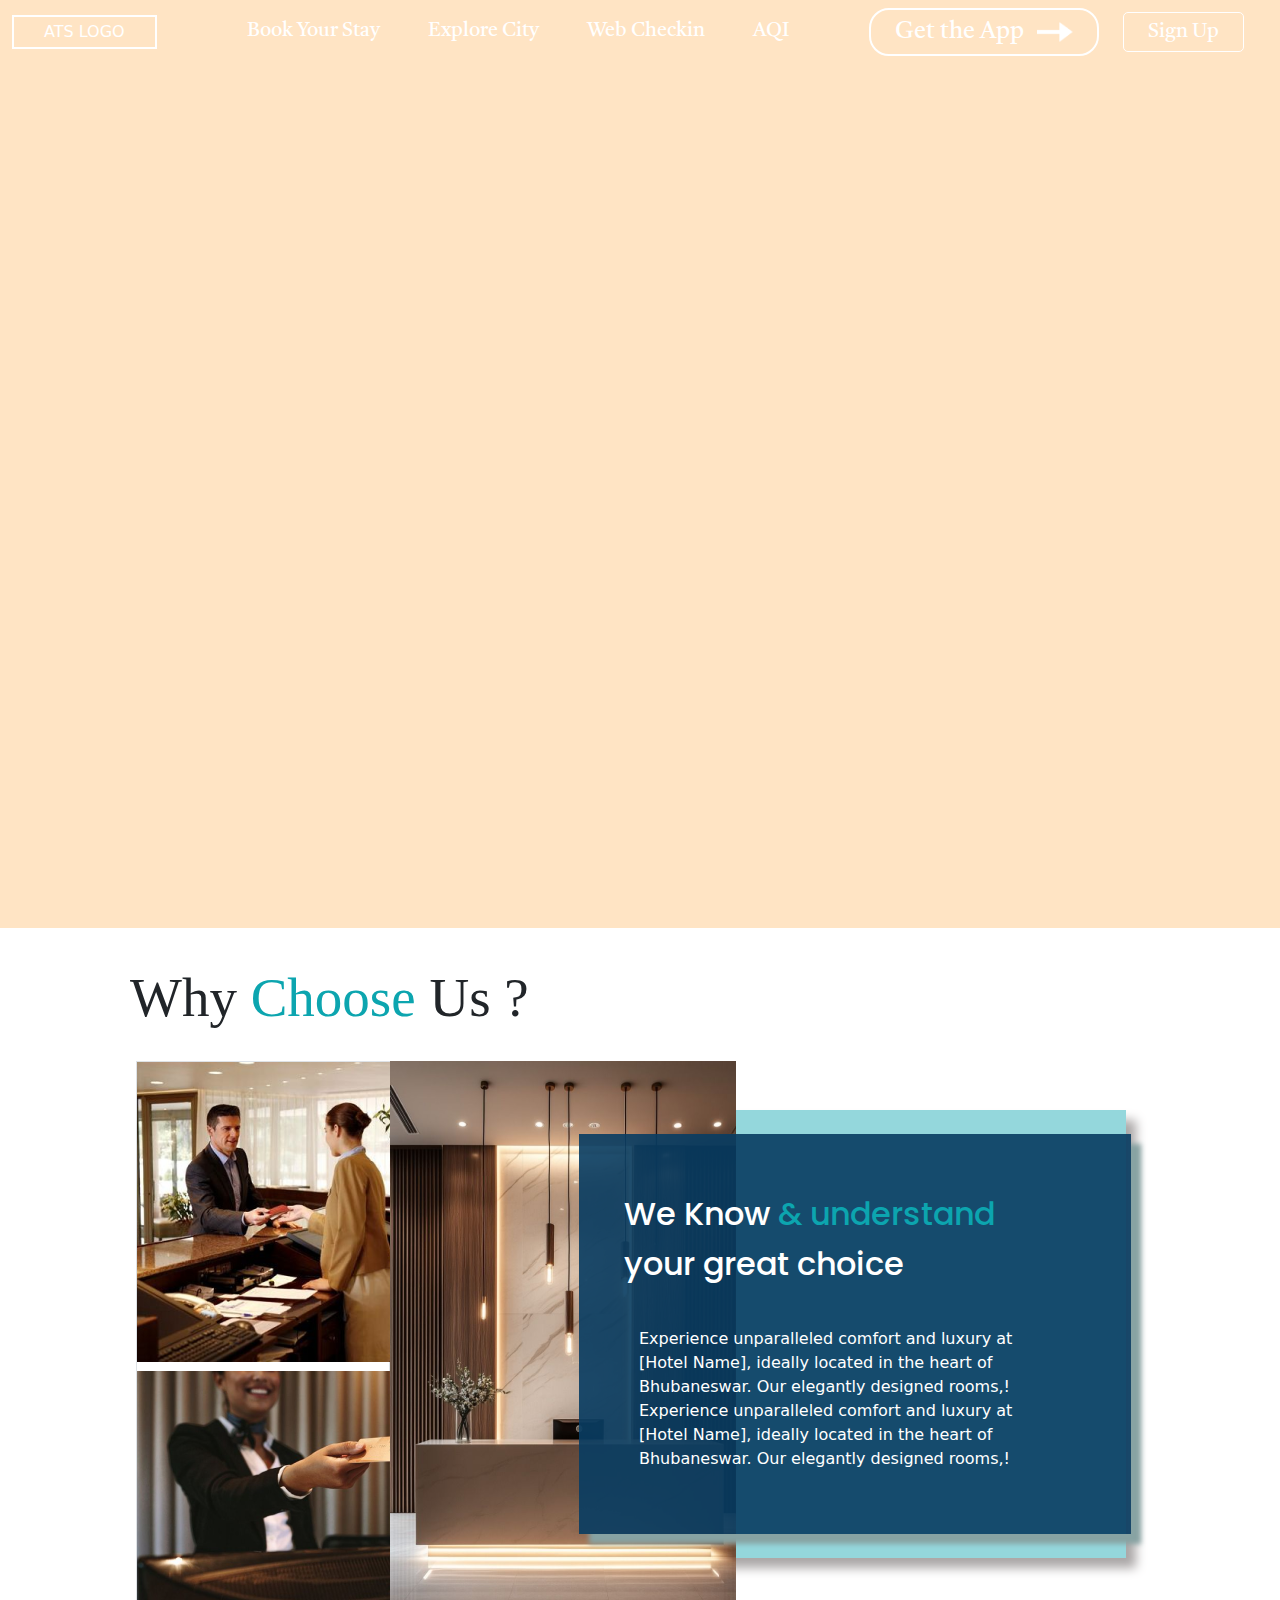
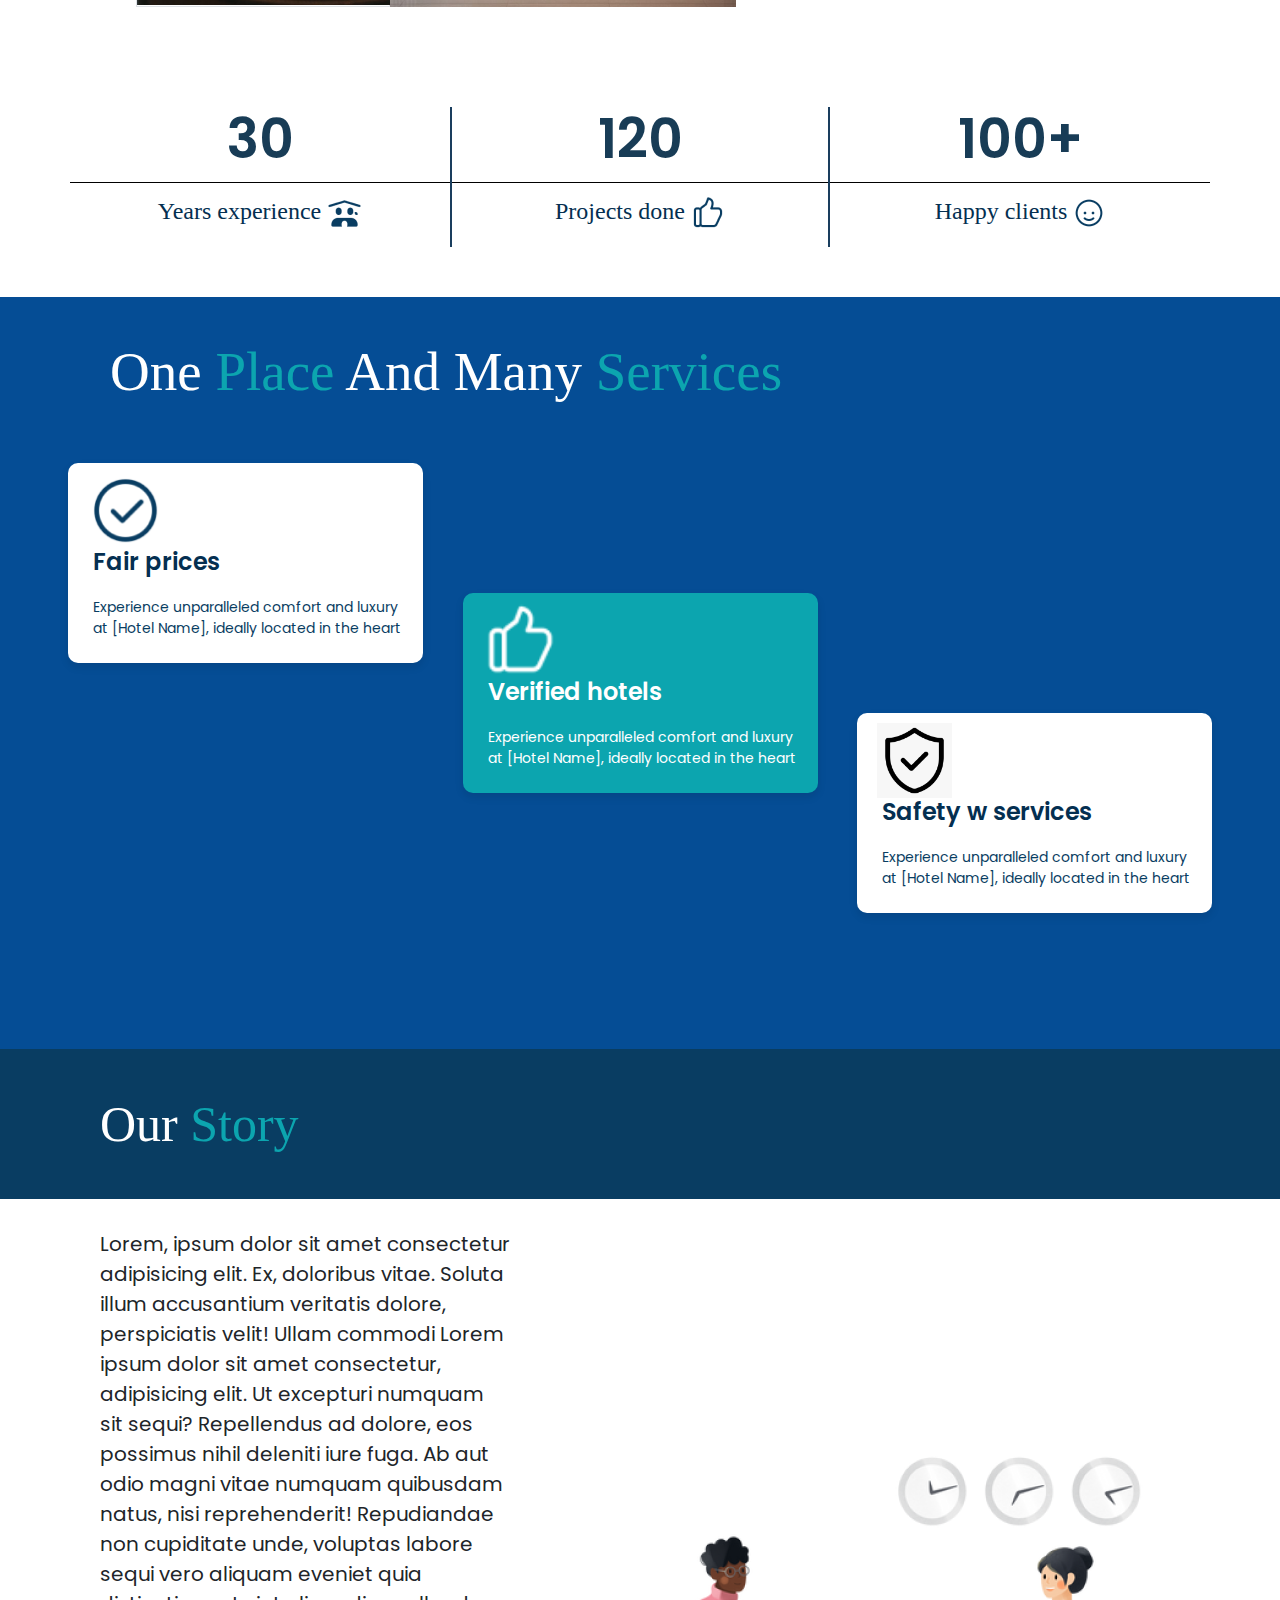
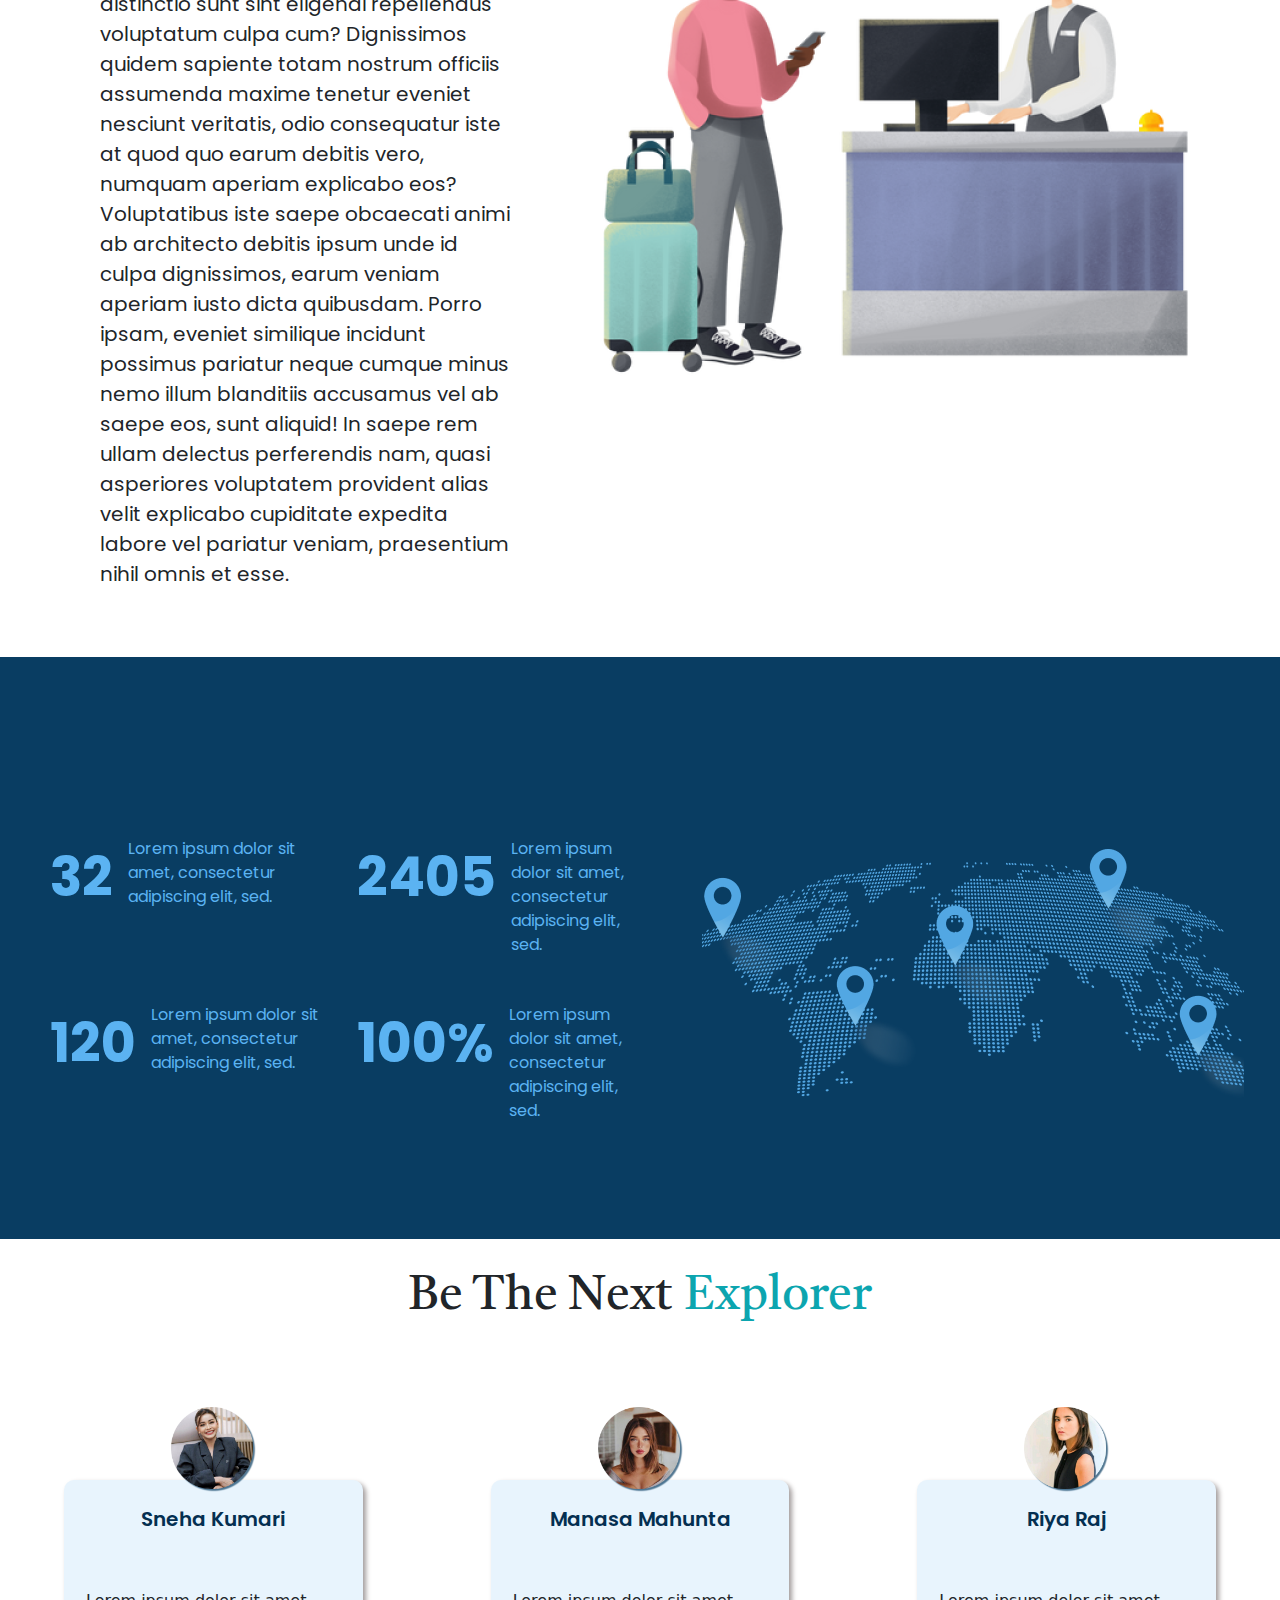
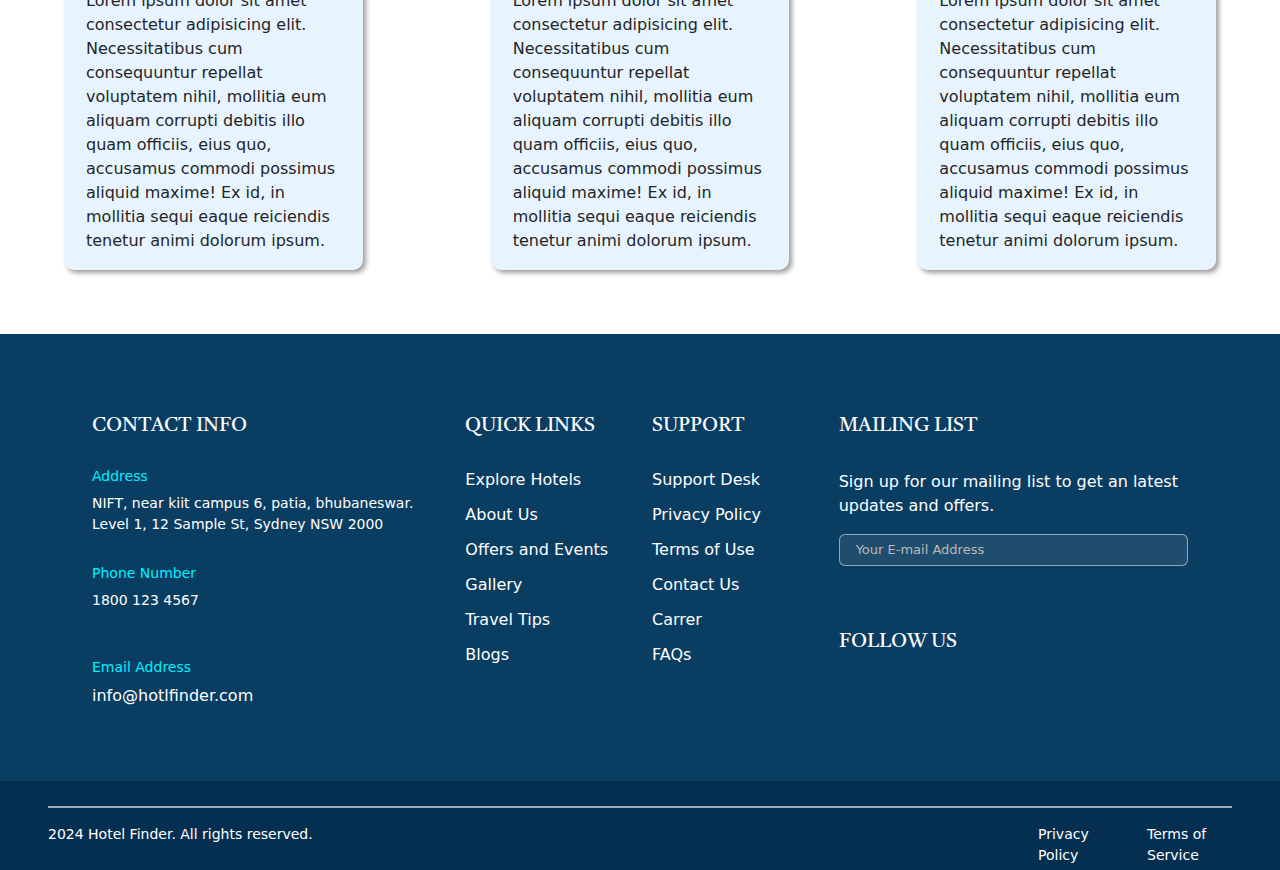
==== about.html @ cfbfb61e "Version 1" ====
<!DOCTYPE html>
<html lang="en">
  <head>
    <meta charset="UTF-8" />
    <meta name="viewport" content="width=device-width, initial-scale=1.0" />
    <style>
      @import url("https://fonts.googleapis.com/css2?family=Abhaya+Libre:wght@400;500;600;700;800&family=Inter:ital,opsz,wght@0,14..32,100..900;1,14..32,100..900&family=PT+Serif:ital,wght@0,400;0,700;1,400;1,700&family=Shanti&family=Tiro+Tamil:ital@0;1&display=swap");
    </style>
    <link
      href="https://fonts.googleapis.com/css2?family=Poppins:wght@300;400;500;600;700&display=swap"
      rel="stylesheet"
    />
    <link
      href="https://cdn.jsdelivr.net/npm/bootstrap@5.3.3/dist/css/bootstrap.min.css"
      rel="stylesheet"
      integrity="sha384-QWTKZyjpPEjISv5WaRU9OFeRpok6YctnYmDr5pNlyT2bRjXh0JMhjY6hW+ALEwIH"
      crossorigin="anonymous"
    />
    <link
      rel="stylesheet"
      href="https://cdn.jsdelivr.net/npm/bootstrap-icons@1.11.1/font/bootstrap-icons.css"
      integrity="sha384-4LISF5TTJX/fLmGSxO53rV4miRxdg84mZsxmO8Rx5jGtp/LbrixFETvWa5a6sESd"
      crossorigin="anonymous"
    />

    <script
      src="https://cdn.jsdelivr.net/npm/bootstrap@5.3.3/dist/js/bootstrap.bundle.min.js"
      integrity="sha384-YvpcrYf0tY3lHB60NNkmXc5s9fDVZLESaAA55NDzOxhy9GkcIdslK1eN7N6jIeHz"
      crossorigin="anonymous"
    ></script>
    <link rel="stylesheet" href="style.css" />
    <link rel="stylesheet" href="media.css" />
    <title>Any Time Stay</title>
  </head>

  <body>
    <!-- Navbar  -->
    <div class="container-fluid p-0">
      <header style="background-color: aqua">
        <nav class="navbar navbar-expand-lg">
          <div class="container-fluid">
            <!-- logo -->
            <a href="#" class="logo">ATS LOGO</a>

            <button
              class="navbar-toggler shadow-none border-0"
              type="button"
              data-bs-toggle="offcanvas"
              data-bs-target="#offcanvasNavbar"
              aria-controls="offcanvasNavbar"
              aria-label="Toggle navigation"
            >
              <span class="navbar-toggler-icon"></span>
            </button>
            <div
              class="sidebar offcanvas offcanvas-start"
              tabindex="-1"
              id="offcanvasNavbar"
              aria-labelledby="offcanvasNavbarLabel"
            >
              <div class="offcanvas-header">
                <h5 class="offcanvas-title" id="offcanvasNavbarLabel">
                  Offcanvas
                </h5>
                <button
                  type="button"
                  class="btn-close"
                  data-bs-dismiss="offcanvas"
                  aria-label="Close"
                ></button>
              </div>
              <div class="offcanvas-body">
                <ul class="navbar-nav justify-content-end flex-grow-1">
                  <li class="nav-item navtext mx-3">
                    <a class="nav-link textInside" href="#">Book Your Stay</a>
                  </li>
                  <li class="nav-item navtext mx-3">
                    <a class="nav-link textInside" href="#">Explore City</a>
                  </li>
                  <li class="nav-item navtext mx-3">
                    <a class="nav-link textInside" href="#">Web Checkin</a>
                  </li>
                  <li class="nav-item navtext ms-3 me-5">
                    <a class="nav-link textInside" href="#">AQI</a>
                  </li>
                </ul>
                <div class="d-flex align-items-center mx-4">
                  <a href="#" class="GetTheApp"
                    >Get the App
                    <img
                      src="Image/arrow.png"
                      class="arrowLogoSize ms-2"
                      alt=""
                  /></a>
                  <a href="#" class="signUpFont ms-4">Sign Up</a>
                </div>
              </div>
            </div>
          </div>
        </nav>
      </header>

      <section class="aboutHome">
        <div class="aboutContainer d-flex">
          <!-- <div class="">
                    <div class="box1">

                    </div>
                    <h4>
                        Experience unparalleled comfort and luxury at [Hotel Name], ideally located in the heart of
                        Bhubaneswar. Our elegantly designed rooms,!
                    </h4>
                    <div class="aboutSection1">
                        <p>
                            Experience unparalleled comfort and luxury at [Hotel Name], ideally located in the heart of
                            Bhubaneswar. Our elegantly designed rooms,!
                        </p>
                        <button class="readMore px-5 py-4">Get The App</button>
                    </div>
                </div> -->
        </div>
      </section>

      <!-------------------------- why choose us section ---------------------------- -->
      <section>
        <div class="why_us_section">
          <h1 class="fontHeader mb-5">
            Why <span style="color: #0ca5af">Choose</span> Us ?
          </h1>
          <div class="row insidewh">
            <div class="col-3 row border p-0">
              <div class="col mb-2 p-0">
                <img src="Image/frontOffice.png" alt="" />
              </div>
              <div class="col p-0"><img src="Image/paying.png" alt="" /></div>
            </div>
            <div class="col-3"><img src="Image/lobby.png" alt="" /></div>
            <div class="col-6 whyUs_last">
              <div class="insideWhyUsBg">
                <h2>
                  We Know <span style="color: #0ca5af"> & understand</span> your
                  great choice
                </h2>
                <p>
                  Experience unparalleled comfort and luxury at [Hotel Name],
                  ideally located in the heart of Bhubaneswar. Our elegantly
                  designed rooms,! Experience unparalleled comfort and luxury at
                  [Hotel Name], ideally located in the heart of Bhubaneswar. Our
                  elegantly designed rooms,!
                </p>
              </div>
              <div class="outerWhyUsBg"></div>
            </div>
          </div>
        </div>
      </section>

      <!----------------- new section ----------------- -->
      <!-- <section>
            <div class="row">
                <div class="col"></div>
                <div class="col"></div>
                <div class="col"></div>
            </div>
        </section> -->

      <!-------------------- experience section --------------------------- -->

      <div class="container">
        <div class="row statsSection">
          <div class="col-md-4 statsItem">
            <h2>30</h2>
            <div class="lineBetween"></div>
            <p>Years experience <img src="Image/experience.png" alt="" /></p>
          </div>
          <div class="col-md-4 statsItem border-middle">
            <h2>120</h2>
            <div class="lineBetween"></div>
            <p>Projects done <img src="Image/like.png" alt="" /></p>
          </div>
          <div class="col-md-4 statsItem">
            <h2>100+</h2>
            <div class="lineBetween"></div>
            <p>Happy clients <img src="Image/Happy.png" alt="" /></p>
          </div>
        </div>
      </div>

      <!-------------------------- services ---------------------------- -->
      <section>
        <div class="services" style="background-color: #054d95">
          <div>
            <h1 class="fontHeader">
              One <span style="color: #0ca5af">Place </span>And Many
              <span style="color: #0ca5af">Services</span>
            </h1>
          </div>
          <div class="row justify-content-evenly flex-wrap">
            <div class="col-4 box box1">
              <div><img src="Image/checkMark.png" alt="" /></div>
              <div>
                <h4>Fair prices</h4>
                <p>
                  Experience unparalleled comfort and luxury at [Hotel Name],
                  ideally located in the heart
                </p>
              </div>
            </div>

            <div class="col-4 box box2">
              <div><img src="Image/like2.png" alt="" /></div>
              <div>
                <h4 class="text-white">Verified hotels</h4>
                <p class="text-white">
                  Experience unparalleled comfort and luxury at [Hotel Name],
                  ideally located in the heart
                </p>
              </div>
            </div>

            <div class="col-4 box box3">
              <div><img src="Image/security.jpeg" alt="" /></div>
              <div>
                <h4>Safety w services</h4>
                <p>
                  Experience unparalleled comfort and luxury at [Hotel Name],
                  ideally located in the heart
                </p>
              </div>
            </div>
          </div>
        </div>
      </section>

      <!-------------------- our story section ------------------- -->
      <section>
        <div class="ourStory mb-5">
          <h1>Our <span style="color: #0ca5af">Story</span></h1>
          <div class="row m-0">
            <div class="col ourStoryPara">
              Lorem, ipsum dolor sit amet consectetur adipisicing elit. Ex,
              doloribus vitae. Soluta illum accusantium veritatis dolore,
              perspiciatis velit! Ullam commodi Lorem ipsum dolor sit amet
              consectetur, adipisicing elit. Ut excepturi numquam sit sequi?
              Repellendus ad dolore, eos possimus nihil deleniti iure fuga. Ab
              aut odio magni vitae numquam quibusdam natus, nisi reprehenderit!
              Repudiandae non cupiditate unde, voluptas labore sequi vero
              aliquam eveniet quia distinctio sunt sint eligendi repellendus
              voluptatum culpa cum? Dignissimos quidem sapiente totam nostrum
              officiis assumenda maxime tenetur eveniet nesciunt veritatis, odio
              consequatur iste at quod quo earum debitis vero, numquam aperiam
              explicabo eos? Voluptatibus iste saepe obcaecati animi ab
              architecto debitis ipsum unde id culpa dignissimos, earum veniam
              aperiam iusto dicta quibusdam. Porro ipsam, eveniet similique
              incidunt possimus pariatur neque cumque minus nemo illum
              blanditiis accusamus vel ab saepe eos, sunt aliquid! In saepe rem
              ullam delectus perferendis nam, quasi asperiores voluptatem
              provident alias velit explicabo cupiditate expedita labore vel
              pariatur veniam, praesentium nihil omnis et esse.
            </div>
            <div class="col d-flex align-items-center">
              <img src="Image/ourStory.png" alt="" />
            </div>
          </div>
        </div>
      </section>

      <!-------------------- world section ------------- -->

      <section class="statistics-section">
        <div class="left-section">
          <div class="stat-box">
            <span class="stat-number">32</span>
            <p class="stat-text">
              Lorem ipsum dolor sit amet, consectetur adipiscing elit, sed.
            </p>
          </div>
          <div class="stat-box">
            <span class="stat-number">2405</span>
            <p class="stat-text">
              Lorem ipsum dolor sit amet, consectetur adipiscing elit, sed.
            </p>
          </div>
          <div class="stat-box">
            <span class="stat-number">120</span>
            <p class="stat-text">
              Lorem ipsum dolor sit amet, consectetur adipiscing elit, sed.
            </p>
          </div>
          <div class="stat-box">
            <span class="stat-number">100%</span>
            <p class="stat-text">
              Lorem ipsum dolor sit amet, consectetur adipiscing elit, sed.
            </p>
          </div>
        </div>

        <div class="right-section">
          <img src="Image/worldimage.png" alt="World Map" class="map-image" />
        </div>
      </section>
      <!-------------------- testmonial section ------------------- -->

      <section>
        <div class="testimonial">
          <h1 class="d-flex justify-content-center">
            Be The Next&nbsp; <span style="color: #0ca5af">Explorer</span>
          </h1>
        </div>
        <div class="row justify-content-center m-0">
          <div class="col ratingBox">
            <img src="Image/ratingprofile1.png" alt="" />
            <h4>Sneha Kumari</h4>
            <div>
              <i class="bi bi-star-fill"></i>
              <i class="bi bi-star-fill"></i>
              <i class="bi bi-star-fill"></i>
              <i class="bi bi-star-fill"></i>
            </div>
            <p>
              Lorem ipsum dolor sit amet consectetur adipisicing elit.
              Necessitatibus cum consequuntur repellat voluptatem nihil,
              mollitia eum aliquam corrupti debitis illo quam officiis, eius
              quo, accusamus commodi possimus aliquid maxime! Ex id, in mollitia
              sequi eaque reiciendis tenetur animi dolorum ipsum.
            </p>
          </div>
          <div class="col ratingBox">
            <img src="Image/ratingprofile2.png" alt="" />
            <h4>Manasa Mahunta</h4>
            <div>
              <i class="bi bi-star-fill"></i>
              <i class="bi bi-star-fill"></i>
              <i class="bi bi-star-fill"></i>
              <i class="bi bi-star-fill"></i>
            </div>
            <p>
              Lorem ipsum dolor sit amet consectetur adipisicing elit.
              Necessitatibus cum consequuntur repellat voluptatem nihil,
              mollitia eum aliquam corrupti debitis illo quam officiis, eius
              quo, accusamus commodi possimus aliquid maxime! Ex id, in mollitia
              sequi eaque reiciendis tenetur animi dolorum ipsum.
            </p>
          </div>
          <div class="col ratingBox">
            <img src="Image/ratingprofile3.png" alt="" />
            <h4>Riya Raj</h4>
            <div>
              <i class="bi bi-star-fill"></i>
              <i class="bi bi-star-fill"></i>
              <i class="bi bi-star-fill"></i>
              <i class="bi bi-star-fill"></i>
            </div>
            <p>
              Lorem ipsum dolor sit amet consectetur adipisicing elit.
              Necessitatibus cum consequuntur repellat voluptatem nihil,
              mollitia eum aliquam corrupti debitis illo quam officiis, eius
              quo, accusamus commodi possimus aliquid maxime! Ex id, in mollitia
              sequi eaque reiciendis tenetur animi dolorum ipsum.
            </p>
          </div>
        </div>
      </section>

      <footer>
        <div class="container-fluid footerContainer">
          <div class="row footerRow">
            <div class="col-4 footerCol1">
              <h5>CONTACT INFO</h5>
              <h6>Address</h6>
              <p>NIFT, near kiit campus 6, patia, bhubaneswar.</p>
              <p>Level 1, 12 Sample St, Sydney NSW 2000</p>
              <h6>Phone Number</h6>
              <p>1800 123 4567</p>
              <h6 class="mt-5">Email Address</h6>
              <a class="text-decoration-none text-white" href="#"
                >info@hotlfinder.com</a
              >
            </div>
            <div class="col-2 footerCol2">
              <h5>QUICK LINKS</h5>
              <ul class="ps-0 mt-4 list-unstyled">
                <li><a href="">Explore Hotels</a></li>
                <li><a href="">About Us</a></li>
                <li><a href="">Offers and Events</a></li>
                <li><a href="">Gallery</a></li>
                <li><a href="">Travel Tips</a></li>
                <li><a href="">Blogs</a></li>
              </ul>
            </div>
            <div class="col-2 footerCol2">
              <h5>SUPPORT</h5>
              <ul class="ps-0 mt-4 list-unstyled">
                <li><a href="">Support Desk</a></li>
                <li><a href="">Privacy Policy</a></li>
                <li><a href="">Terms of Use</a></li>
                <li><a href="">Contact Us</a></li>
                <li><a href="">Carrer</a></li>
                <li><a href="">FAQs</a></li>
              </ul>
            </div>
            <div class="col-4 footerCol3">
              <h5>MAILING LIST</h5>
              <p class="mt-4 pt-2">
                Sign up for our mailing list to get an latest updates and
                offers.
              </p>
              <input
                type="mail"
                placeholder="Your E-mail Address"
                class="rounded customPlaceholder"
              />
              <h5 class="mt-5 pt-3">FOLLOW US</h5>
              <a href=""><i class="bi bi-facebook"></i></a>
              <a href=""><i class="bi bi-instagram"></i></a>
              <a href=""><i class="bi bi-twitter-x"></i></a>
              <a href=""><i class="bi bi-linkedin"></i></a>
              <a href=""><i class="bi bi-youtube"></i></a>
            </div>
          </div>
        </div>
      </footer>

      <!-- Footer lastpart -->
      <section class="footerEnd container-fluid pt-4 px-5">
        <div class="pb-3">
          <hr class="thickLine" />
        </div>
        <div class="d-flex text-white row">
          <div class="col-9">
            <i class="bi bi-c-circle"></i> 2024 Hotel Finder. All rights
            reserved.
          </div>
          <div class="col ms-5 ps-5">Privacy Policy</div>
          <div class="col">Terms of Service</div>
        </div>
      </section>
    </div>
  </body>
</html>
---- style.css ----
/* navbar */
* {
  padding: 0px;
  margin: 0px;
}
body {
  padding: 0px;
  margin: 0px;
  text-decoration: none;
  box-sizing: border-box;
}
.section1 {
  background: url("image/wallpaper.jpeg");
  background-position: center;
  background-size: cover;
  background-repeat: no-repeat;
  height: 85vh;
}
.logo {
  text-decoration: none;
  color: white;
  border: 2px solid white;
  padding: 3px 30px;
}

.navtext {
  font-size: 20px;
  font-weight: 300;
  font-family: "Tiro Tamil", serif;
}
.textInside {
  color: white;
}
.GetTheApp {
  font-size: 24px;
  font-weight: 500;
  font-family: "Tiro Tamil", serif;
  border-radius: 20px;
  border: 2px solid white;
  padding: 4px 24px;
  text-decoration: none;
  color: white;
}
.signUpFont:hover {
  background-color: #9ee4ea;
  color: #093d62;
}
.signUpFont {
  font-size: 20px;
  font-weight: 300;
  font-family: "Tiro Tamil", serif;
  border-radius: 5px;
  border: 1px solid white;
  padding: 4px 24px;
  text-decoration: none;
  color: white;
}
.welcomeSection1 {
  padding-top: 20%;
  font-size: 2.8vw;
  font-family: "Abhaya Libre Medium", serif;
  font-weight: 500;
}
.welcomeSection2 {
  font-size: 1.5vw;
  font-family: "Abhaya Libre Medium", serif;
  font-weight: 500;
}

.buttonSection {
  border-radius: 10px;
  font-family: "Tiro Tamil", serif;
  font-weight: 500;
}
.arrowLogoSize {
  width: 36px;
  height: 20px;
}

/* --Search bar Form Section-- */

/* -----  */
.section1Container {
  margin-top: -14vh;
  padding-top: 85vh;
}
.formSection {
  border-radius: 10px;
  background-color: #041d2bbf;
  margin-top: -20vh;
  margin-bottom: 22px;
}
.formSection label {
  font-family: "Tiro Tamil";
}
.formDesign {
  width: 100%;
  padding: 8px 20px;
  border: 1px solid white;
  border-radius: 10px;
  transition: border-color 0.15s ease-in-out, box-shadow 0.15s ease-in-out;
}

.inputImage1 {
  background-image: url("Image/Place\ Marker.png");
}
.inputImage2 {
  background-image: url("Image/Account.png");
}
.inputImage3 {
  background-image: url("Image/Money\ Bag.png");
}
.inputImage4 {
  background-image: url("Image/Calendar.png");
}
.inputImageSize {
  background-position: 10px center;
  background-repeat: no-repeat;
  padding-left: 32px;
  background-color: #042f51;
  color: white;
}
.inputImageSize::placeholder {
  color: white;
  padding-left: 5px;
  font-size: 10px;
  font-family: "Tiro Tamil";
  font-weight: 300;
}

.searchBtnBg {
  height: auto;
  background-color: #0862a3;
  border-radius: 10px;
  border: none;
  color: white;
  font-family: "Tiro Tamil", serif;
}

.searchBtn {
  background-color: #0862a3;
  border: none;
  color: white;
  font-size: 20px;
  font-weight: 300;
}

/* -----  */
.imageSection {
  background: #dbe9f2;
  height: 640px;
  overflow: hidden;
}
.image1 {
  height: 550px;
  margin: 20px;
}
.image2 {
  height: 400px;
  margin-left: -310px;
}
.image3 {
  height: 300px;
  margin-left: -180px;
}
.writingSection {
  padding: 48px 50px 40px 80px;
}
.writingSection p {
  color: #042f51;
}
.firstParagraph {
  font-family: "Tiro Tamil", serif;
  font-size: 20px;
}
.fontHeader {
  font-family: "Abhaya Libre Medium", serif;
  font-size: 40px;
  line-height: 30px;
}
.lastParagraph {
  font-weight: 400;
  font-size: 1.1rem;
  padding: 16px 70px 0px 24px;
  font-size: 16px;
}
.readMore {
  font-family: "Tiro Tamil", serif;
  background: #0862a3;
  padding: 14px 55px;
  font-size: 20px;
  border: none;
  color: white;
  border-radius: 10px;
}

/* grid image section  */

.grid_container {
  padding: 50px 100px;
}
.grid_container h1 {
  font-size: 48px;
}

.imageContainer {
  height: 380px;
  width: 100%;
  max-width: 250px;
  border-radius: 15px;
  overflow: hidden;
  position: relative;
  transition: background-color 0.3s ease, transform 0.3s ease;
  cursor: pointer;
  margin-bottom: 50px;
  box-shadow: 0 4px 6px rgba(0, 0, 0, 0.2);
  background-color: white;
  color: #093d62;
}

/* Hover Effect */
.imageContainer:hover {
  background-color: #c8f5ff;
  color: #093d62;
  transform: scale(1.05);
}

.imageSize {
  width: 100%;
  height: 220px;
  object-fit: cover;
  transition: transform 0.3s ease;
  border-radius: 15px;
}

/* Scale image on hover */
.imageContainer:hover .imageSize {
  transform: scale(1.15);
}

/* Text content styling */
.textContent {
  color: #093d62;
}

.imageText {
  font-size: 32px;
  font-weight: 500;
  margin-top: -40px;
  text-align: left;
  padding-left: 10px;
  font-family: "Shanti", sans-serif;
  color: #fff;
  opacity: 0.9;
}

.imageSubtext {
  font-size: 16px;
  margin: 20px 0px 0px;
  text-align: left;
  font-family: "Tiro Tamil", sans-serif;
  color: #093d62;
  line-height: 24px;
}

.containerParagraph {
  font-size: 11px;
  margin-top: 2px;
  text-align: left;
  color: #093d62;
}

/*------------------------------------------ neon background ---------------------------------------------- */

.neonBackground {
  background: url("Image/neon-background-image.jpg") rgba(0, 0, 0, 0.3);
  background-position: center;
  background-size: cover;
  background-repeat: no-repeat;
  width: 100%;
  height: 721px;
  top: 2922px;
}
.neonContainer {
  height: 721px;
}

.neonHeader {
  color: white;
  padding: 120px 0 0 70px;
  font-weight: lighter;
  font-size: 45px;
  line-height: 60px;
  font-family: "Abhaya Libre Medium";
}
.neonParagraph {
  font-weight: 300;
  font-size: 16px;
  font-family: "Inter", sans-serif;
  padding: 0 180px 50px 70px;
}
.neonImage {
  padding: 0 0 0 70px;
}

/* --- */
.containerPragraph {
  font-weight: 500;
  font-size: 12px;
  color: #093d62b2;
  font-family: "Shanti", serif;
}
.topHotel {
  background: #093d62;
  display: inline;
  color: white;
  font-size: 12px;
  padding: 4px;
  font-weight: 400;
  margin-right: 16px;
}
.spanText {
  font-size: 16px;
  font-weight: 500;
  color: #093d62;
}

/* ----  */

.headerImage-1 {
  background: #0a3c64;
  font-weight: 500;
  font-size: 55px;
  line-height: 70px;
  font-family: "Abhaya Libre Medium";
  border: 1px solid #0a3c64;
  background-color: #dbe9f2;
  width: 20vw;
  padding: 60px 0px 60px 30px;
  z-index: 1;
}

.headerImage-2 {
  width: 25vw;
  height: 25vh;
  margin-top: 30px;
  padding-left: 11px;
}
.headerImage-3 {
  width: 21.5vw;
  height: 30vh;
}
.headerImage-4 {
  width: 27vw;
  height: 50vh;
  margin: -200px 0px 0px -14px;
}

.chooseContainer {
  background: #0a3c64;
  width: 100%;
  height: 797px;
  top: 4335px;
}
.loremContainer {
  padding: 120px 50px 80px 50px;
}
.loremText {
  color: #dbe8f2;
  font-size: 17px;
  font-weight: 100;
  font-family: sans-serif;
}

/* ------  */

.uspContainer {
  height: 90vh;
}

.uspBorder {
  border: 2px solid #093d62;
}

.uspHeader {
  font-family: "Tiro Tamil";
  font-size: 50px;
  font-weight: 400;
}

.uspReadMore {
  background: #0862a3;
  color: white;
  padding: 8px 25px;
  border-radius: 10px;
  border: none;
  font-family: "Tiro Tamil";
  font-size: 16px;
}

.uspH4Header {
  font-size: 24px;
  font-weight: 600;
  line-height: 36px;
  color: #0a3c64;
}
.uspParagraph {
  padding: 20px;
  color: #093d62;
  font-size: 17px;
  font-weight: 400;
}

/* ---  */

.worldImageSection {
  width: 100%;
  height: 628px;
  background: #093d62;
}

/* .worldHeader {
  color: #5bb3f2;
} */

/* .worldRow {
  margin: 200px 30px 0px 10px;
  justify-content: center;
  align-items: center;
  padding: 40px;
}
  */

/* .worldSpan {
  font-family: "serif";
  font-size: 15px;
  font-weight: 600;
  line-height: 22.5px;
  width: 250px;
  padding: 10px;
  border: 2px solid black;
}

.worldImage {
  margin-top: 40%;
} */

/* ------  */
.stats-section {
  background-color: #0a3c60; /* Dark blue background */
  color: #8fc6ff; /* Light blue text color */
  padding: 50px 0;
}
.stats-item {
  text-align: center;
  margin-bottom: 30px;
}
.stats-item h1 {
  font-size: 48px;
  font-weight: bold;
  margin-bottom: 10px;
}
.stats-item p {
  font-size: 16px;
}

/* -----  */

.ratingColor i {
  color: rgb(255, 191, 0);
}
.ratingSection {
  width: 100%;
  height: 700px;
}
.ratingParagraph {
  padding: 10px 120px;
  font-weight: 700;
  color: #093d62;
}
.ratingImage {
  padding-top: 80px;
}

/* --footer-- */

.footerContainer {
  background: #093d62;
  width: 100%;
  height: 447px;
}
.footerRow {
  padding: 80px;
  color: white;
}
.footerRow p,
a {
  font-weight: 350;
}

.footerRow div h5 {
  font-size: 20px;
  font-family: "Tiro Tamil";
}
.footerCol1 h6 {
  font-size: 14px;
  color: #00f0ff;
  font-weight: 400;
  margin-top: 30px;
}
.footerCol1 p {
  font-size: 14px;
  margin-bottom: 0px;
}
.footerCol2 ul {
  line-height: 35px;
}
.footerCol2 a {
  text-decoration: none;
  color: white;
}

.footerCol3 input {
  width: 100%;
  background-color: #1f4d6e;
  border: 1px solid rgba(255, 255, 255, 0.51);
  padding: 5px 16px;
  font-size: 13px;
  font-weight: 400;
}
.customPlaceholder::placeholder {
  color: rgb(189, 184, 184);
}

.footerCol3 a {
  color: white;
  font-size: 20px;
  padding-right: 16px;
}

.footerEnd {
  width: 100%;
  height: 89px;
  background: #042f51;
}
.thickLine {
  height: 2.5px;
  margin: 0px;
  background: rgb(255, 255, 255);
  opacity: 0.6;
}

.footerEnd div {
  font-weight: 350;
  font-size: 14px;
}

/* ------------------------- About Page ----------------------- */

.aboutHome {
  height: 110vh;
  background-color: bisque;
  margin-top: -14vh;
}
.aboutContainer {
  height: 100%;
  color: white;
}
.aboutSection1 {
  display: flex;
  flex-direction: column;
  align-items: end;
  width: 40%;
  height: 100%;
  border: 1px solid white;
  background-color: #042f51;
  margin-top: -30vh;
}
.aboutHome h4 {
  padding: 100px;
}
/* ----------------------- why us section ------------------- */

.why_us_section {
  margin: 50px 130px;
  /* border: 3px solid red; */
}
.insidewh {
  padding-left: 30px;
  padding-right: 0px;
}
.why_us_section h1 {
  font-size: 55px;
  padding-top: 5px;
}
.insideWhyUsBg {
  height: 25rem;
  width: 58rem;
  background-color: #093d62e8;
  margin-left: -4rem;
  box-shadow: 10px 10px 5px rgb(136, 163, 163);
}
.insideWhyUsBg h2 {
  font-family: "Poppins", sans-serif;
  padding: 55px 85px 30px 45px;
  line-height: 50px;
  font-size: 32px;
}
.insideWhyUsBg p {
  padding: 0px 90px 0px 60px;
}
.outerWhyUsBg {
  width: 60rem;
  height: 28rem;
  background-color: #0ca5af70;
  z-index: -1;
  margin-left: -36rem;
  box-shadow: 10px 10px 10px rgb(171, 167, 167);
}

.whyUs_last {
  display: flex;
  align-items: center;
  color: white;
}

/* --------Stats Section------------ */

.statsSection {
  padding: 50px 0;
}
.statsItem {
  text-align: center;
  padding: 0px;
}
.statsItem h2 {
  color: #183c56;
  margin-bottom: 10px;
  font-size: 54px;
  font-family: "Poppins", sans-serif;
  font-weight: 600;
}
.statsItem p {
  font-size: 24px;
  font-weight: 500;
  color: #042f51;
  margin-top: 10px;
  font-family: "Abhaya Libre Medium", serif;
}
.lineBetween {
  height: 1px;
  background-color: black;
}
/* Adding vertical borders */
.border-middle {
  border-left: 2px solid #1a3e5e;
  border-right: 2px solid #1a3e5e;
}

/* <!-------------------------- services ---------------------------- --> */
/* (1123) */

.services {
  padding: 40px;
  height: 47rem;
}
.services h1 {
  font-size: 55px;
  font-family: "Abhaya Libre Medium", serif;
  color: white;
  padding: 20px 70px;
}

.box {
  width: 355px;
  height: 200px;
  padding: 10px 20px;
  border-radius: 10px;
  box-shadow: 0 4px 8px rgba(19, 14, 14, 0.1);
  color: #333;
  margin-top: 48px;
}
.box img {
  height: 75px;
  width: 75px;
}

/* Background colors for each box */
.box1 {
  background-color: #ffffff;
  transform: translateY(0px) translateX(0px);
}

.box2 {
  background-color: #0ca5af;
  color: #ffffff;
  transform: translateY(130px) translateX(0px);
}

.box3 {
  background-color: #ffffff;
  transform: translateY(250px) translateX(0px);
}

/* Icon styling */

/* Title and description styling */
.box h4 {
  font-size: 24px;
  font-weight: 600;
  padding-left: 5px;
  color: #042f51;
  font-family: "Poppins", sans-serif;
}
.box p {
  font-size: 14px;
  margin-top: 20px;
  padding-left: 5px;
  color: #093d62;
  font-family: "Poppins", sans-serif;
}

/*------------------------ our story -------------------------- */

.ourStory h1 {
  background: #093d62;
  padding: 45px 100px;
  color: white;
  margin: 0;
  font-size: 50px;
  font-family: "Abhaya Libre Medium", serif;
}
.ourStoryPara {
  padding: 30px 0px 20px 100px;
  font-family: "Poppins", sans-serif;
  font-size: 20px;
  line-height: 30px;
}

/* ------------------------------ world image ------------------------------- */

.statistics-section {
  display: flex;
  flex-wrap: wrap;
  padding: 180px 0 100px 50px;
  justify-content: space-between;
  align-items: center;
  height: auto;
  background-color: #093d62;
}

.left-section {
  flex: 1;
  max-width: 50%;
  display: flex;
  flex-wrap: wrap;
  gap: 30px;
}

.stat-box {
  width: 45%;
  display: flex;
}

.stat-number {
  font-size: 54px;
  margin-right: 15px;
  padding-top: 0;
  font-weight: bold;
  color: #5bb3f2;
  font-family: "poppins";
}

.stat-text {
  font-size: 16px;
  color: #5bb3f2;
  font-family: "poppins";
}

.right-section {
  flex: 1;
  max-width: 50%;
  display: flex;
  justify-content: center;
  align-items: center;
}

.map-image {
  max-width: 100%;
  height: auto;
  opacity: 0.9;
}

/* --------------------------- testimonial ------------------------------ */
.testimonial h1 {
  font-size: 48px;
  font-family: "Tiro Tamil", serif;
  margin: 30px 0 90px 0;
}
.ratingBox {
  width: 240px;
  height: 390px;
  margin: 5vw;
  display: flex;
  flex-direction: column;
  justify-content: center;
  align-items: center;
  border-radius: 10px;
  background: #5bb3f224;
  box-shadow: 3px 3px 5px rgb(162, 156, 156);
}
.ratingBox img {
  width: 85px;
  height: 85px;
  position: relative;
  top: -65px;
}
.ratingBox h4 {
  font-size: 20px;
  font-family: "Poppins", sans-serif;
  font-weight: 600;
  color: #042f51;
  margin-top: -50px;
  margin-bottom: 18px;
}
.ratingBox i {
  color: rgb(255, 183, 0);
  font-size: 20px;
  margin-bottom: 30px;
}
.ratingBox p {
  margin-top: 30px;
  padding: 10px;
}

/* ------------------------------------------- Booking Page Section -------------------------------------- */
.bookingHeader {
  height: 200px;
  background-size: 120%;
}
.section2Container {
  margin-top: 60px;
  z-index: -1;
}

/* ----------  */

.showResult {
  display: flex;
  justify-content: center;
  align-items: center;
  text-align: center;
  flex-direction: column;
  background: #dbe9f2;
  margin-top: -75px;
  padding: 80px 0 20px 0;
}

.resultProperty {
  display: flex;
  flex-direction: column;
  align-items: center;
}

.resultProperty h2 {
  margin: 0;
  text-align: center;
  font-size: 32px;
  font-family: "Tiro Tamil", serif;
}

.showResult ul {
  display: flex;
  justify-content: center;
  list-style: none;
  padding: 0;
}
.showResult li {
  margin: 0 30px; /* Adjust gap between items */
  font-family: "Tiro Telugu", serif;
  color: #042f51;
}

/* -------  */
.filterBar {
  background: #041d2bbf;
}
.filterBar ul {
  display: flex;
  justify-content: center;
  list-style: none;
  color: white;
  padding: 0;
}
.filterBar li {
  margin: 10px 40px;
  font-family: "Tiro Tamil", serif;
  font-weight: 100;
  font-size: 13px;
}
.filterBar li:hover {
  color: #10a0aa;
  cursor: pointer;
}

/*-------------------------------------- search result section ------------------------------ */
/*---- right side ---- */
.filter_option {
  background: #dbe9f2;
  padding: 40px 0 0 20px;
}
.filter_option input {
  background: #dbe9f2;
}
.hotel_search h2 {
  font-size: 32px;
  font-family: "Tiro Tamil", serif;
  margin: 0;
}
.hotel_search p {
  font-size: 14px;
  font-family: "Tiro Telugu", serif;
  margin-top: -10px;
  margin-bottom: 0;
}
.hotel_search p span {
  color: #0ca5af;
}
.hotel_result {
  border: 1px solid rgb(197, 191, 191);
  border-radius: 15px;
  box-shadow: 0 3px 5px rgb(161, 156, 156);
}
.hotel_info h4 {
  font-size: 24px;
  font-family: "Shanti", serif;
  color: #0ca5af;
}
.star_rating {
  font-size: 13px;
  color: rgb(255, 166, 0);
}
.hotel_desc p {
  font-size: 12px;
  font-family: "Shanti", serif;
  color: #042f51;
  margin: 0;
  line-height: 15px;
}

.hotel_info h5 {
  font-size: 12px;
  color: #ce651a;
}
.hotel_info h6 {
  font-size: 11px;
  color: #04973f;
  margin-bottom: 0;
}

/* ------  */
.rating_info {
  display: flex;
  align-items: center;
  justify-content: space-between;
}
.hotel_rating p {
  margin-bottom: 0;
  font-size: 11px;
  color: #042f51;
  font-weight: bold;
  font-family: "Shanti", serif;
}
.rating_info h5 {
  color: #0ca5af;
  font-size: 15px;
  font-family: "Tiro Tamil", serif;
  margin-bottom: 0;
}
.rating_info h6 {
  background-color: #093d62;
  color: white;
  font-size: 11px;
  padding: 10px 8px;
}
.price_info {
  margin-top: 40px;
}
.price_info h3 {
  font-family: "Poppins", serif;
  color: #cd651a;
  font-weight: 600;
  margin-bottom: 0;
}
.price_info button {
  background: #0862a3;
  color: white;
  border: none;
  font-family: "Tiro Tamil", serif;
  font-size: 14px;
  border-radius: 5px;
}
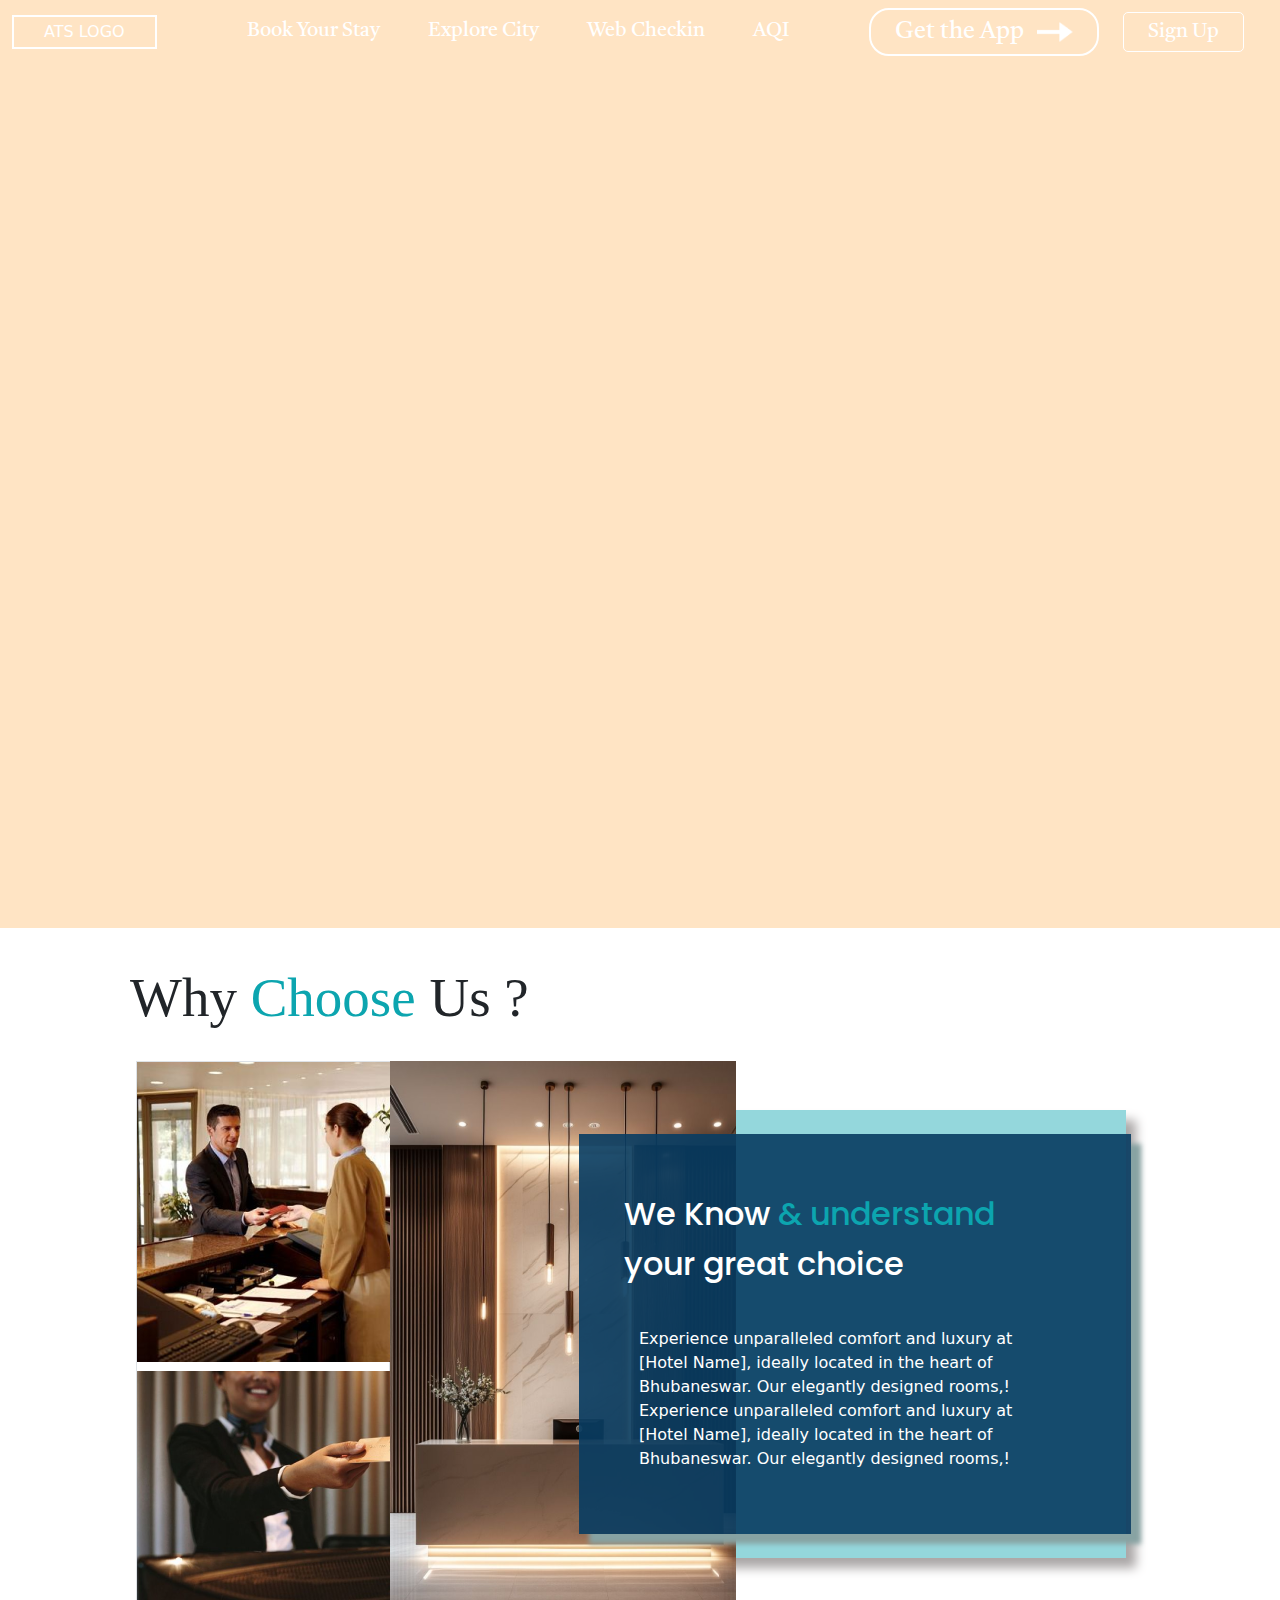
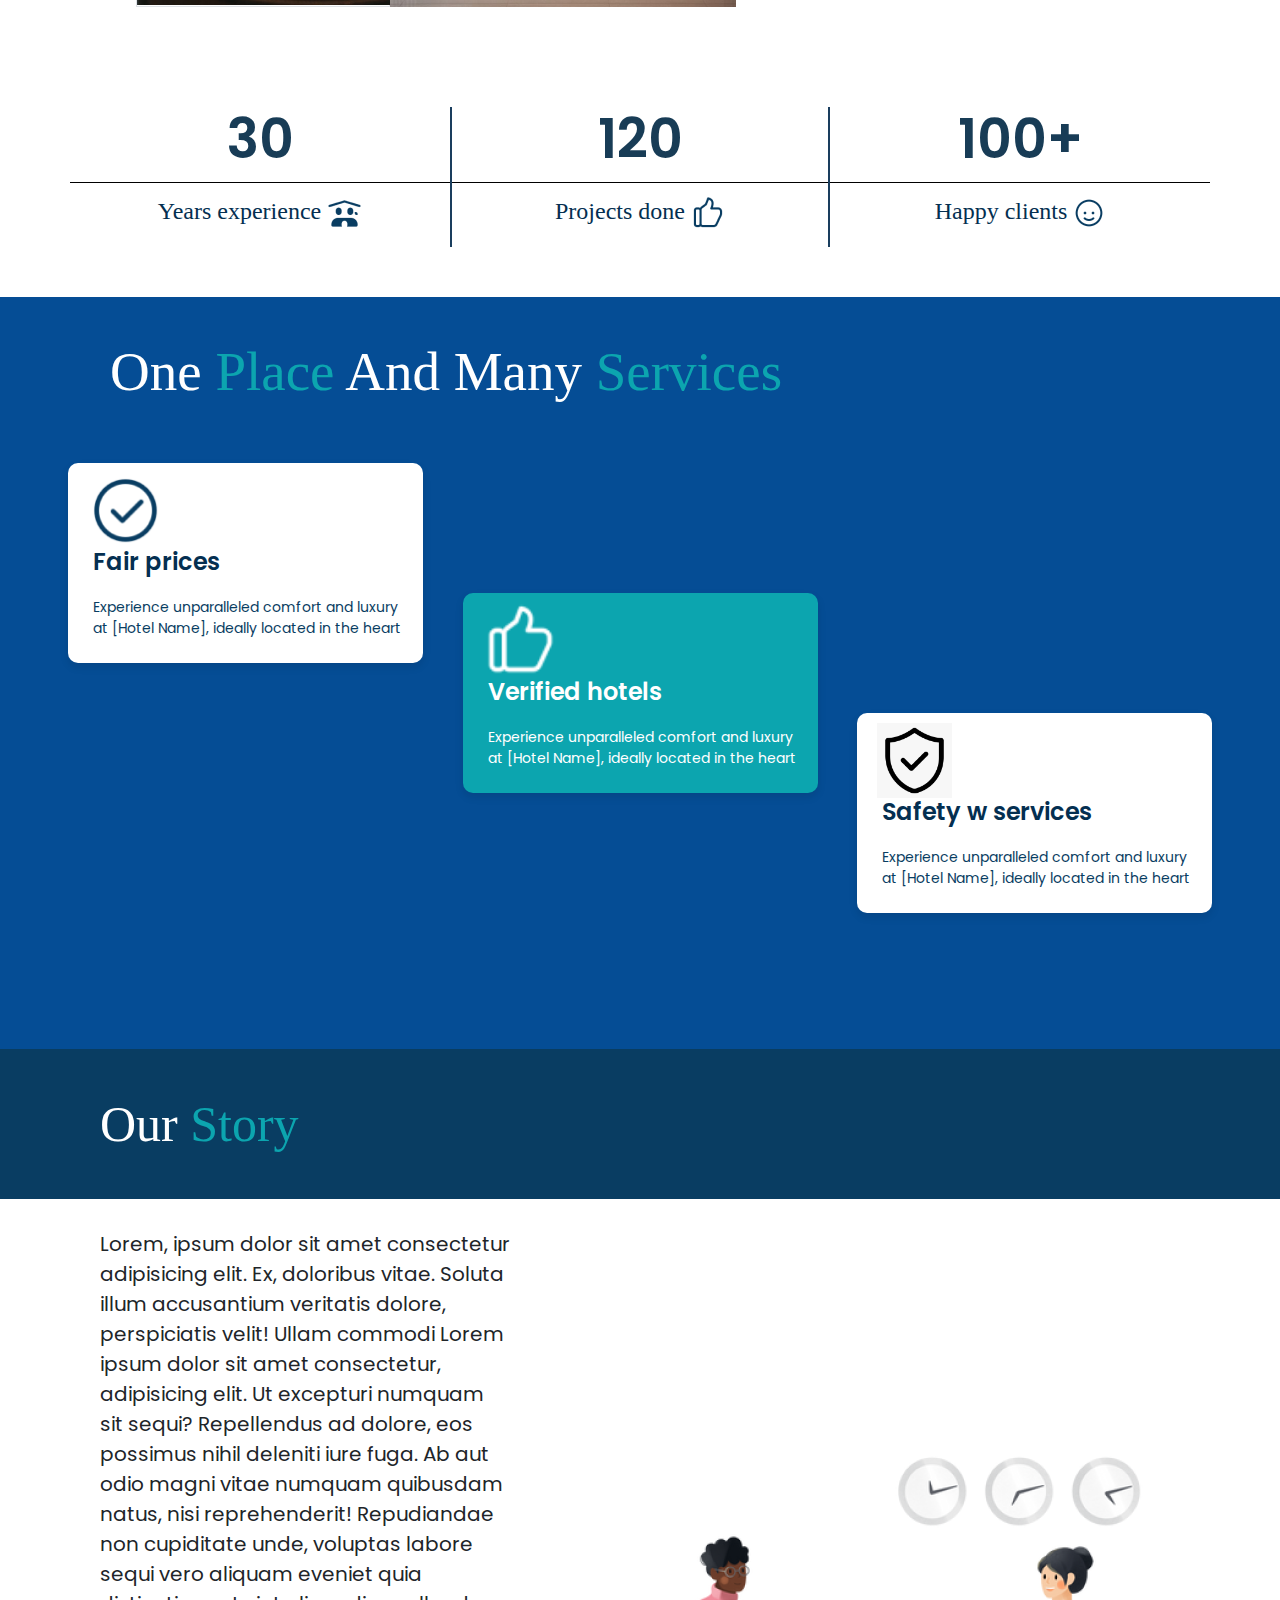
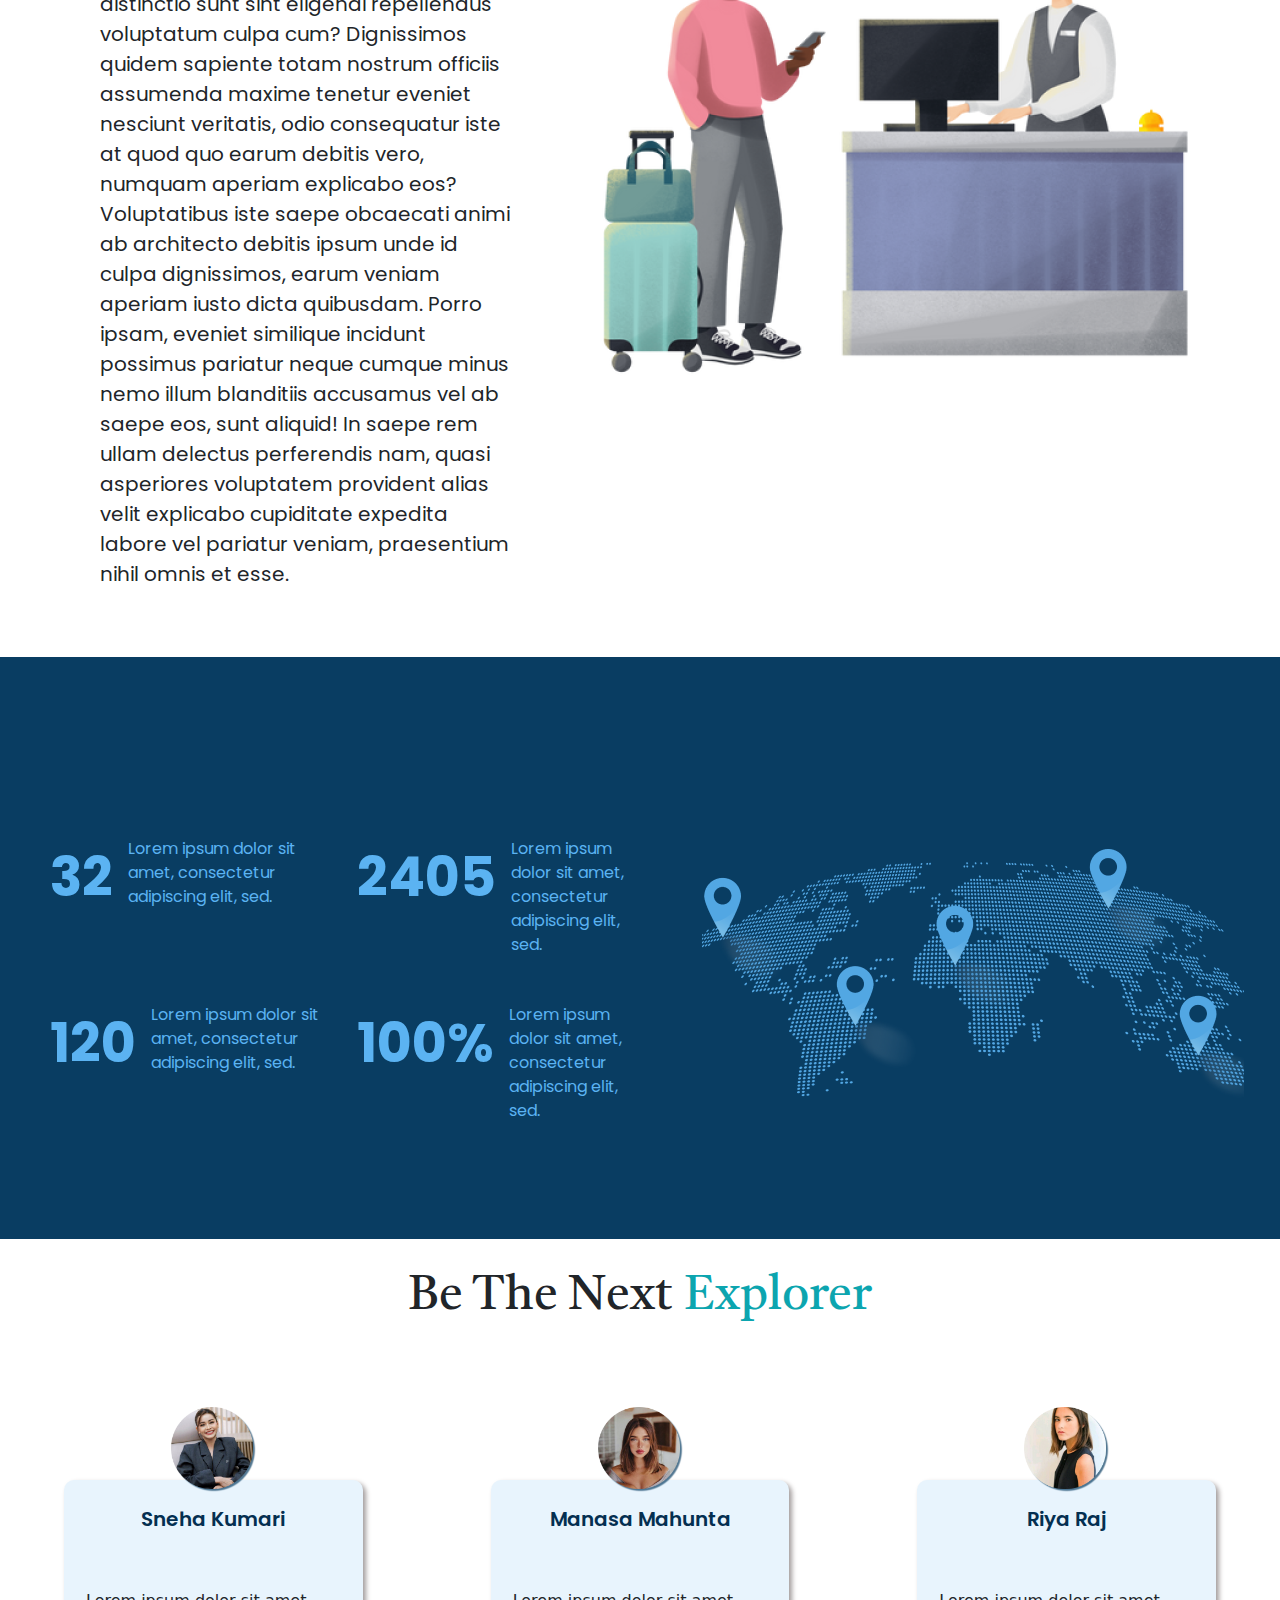
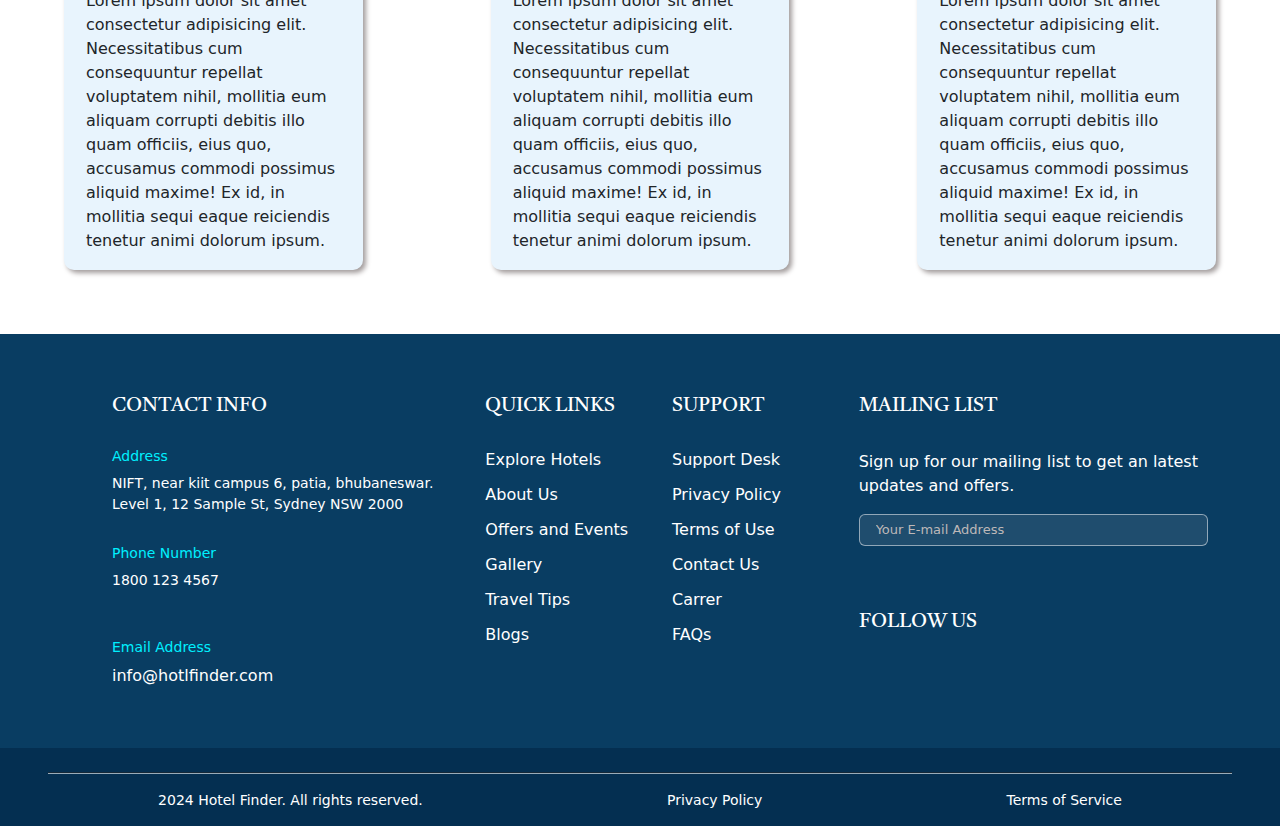
==== commit f3f7a9e7: "version 2" ====
--- a/about.html
+++ b/about.html
@@ -1,108 +1,77 @@
 <!DOCTYPE html>
 <html lang="en">
-  <head>
-    <meta charset="UTF-8" />
-    <meta name="viewport" content="width=device-width, initial-scale=1.0" />
-    <style>
-      @import url("https://fonts.googleapis.com/css2?family=Abhaya+Libre:wght@400;500;600;700;800&family=Inter:ital,opsz,wght@0,14..32,100..900;1,14..32,100..900&family=PT+Serif:ital,wght@0,400;0,700;1,400;1,700&family=Shanti&family=Tiro+Tamil:ital@0;1&display=swap");
-    </style>
-    <link
-      href="https://fonts.googleapis.com/css2?family=Poppins:wght@300;400;500;600;700&display=swap"
-      rel="stylesheet"
-    />
-    <link
-      href="https://cdn.jsdelivr.net/npm/bootstrap@5.3.3/dist/css/bootstrap.min.css"
-      rel="stylesheet"
-      integrity="sha384-QWTKZyjpPEjISv5WaRU9OFeRpok6YctnYmDr5pNlyT2bRjXh0JMhjY6hW+ALEwIH"
-      crossorigin="anonymous"
-    />
-    <link
-      rel="stylesheet"
-      href="https://cdn.jsdelivr.net/npm/bootstrap-icons@1.11.1/font/bootstrap-icons.css"
-      integrity="sha384-4LISF5TTJX/fLmGSxO53rV4miRxdg84mZsxmO8Rx5jGtp/LbrixFETvWa5a6sESd"
-      crossorigin="anonymous"
-    />
-
-    <script
-      src="https://cdn.jsdelivr.net/npm/bootstrap@5.3.3/dist/js/bootstrap.bundle.min.js"
-      integrity="sha384-YvpcrYf0tY3lHB60NNkmXc5s9fDVZLESaAA55NDzOxhy9GkcIdslK1eN7N6jIeHz"
-      crossorigin="anonymous"
-    ></script>
-    <link rel="stylesheet" href="style.css" />
-    <link rel="stylesheet" href="media.css" />
-    <title>Any Time Stay</title>
-  </head>
-
-  <body>
-    <!-- Navbar  -->
-    <div class="container-fluid p-0">
-      <header style="background-color: aqua">
-        <nav class="navbar navbar-expand-lg">
-          <div class="container-fluid">
-            <!-- logo -->
-            <a href="#" class="logo">ATS LOGO</a>
-
-            <button
-              class="navbar-toggler shadow-none border-0"
-              type="button"
-              data-bs-toggle="offcanvas"
-              data-bs-target="#offcanvasNavbar"
-              aria-controls="offcanvasNavbar"
-              aria-label="Toggle navigation"
-            >
-              <span class="navbar-toggler-icon"></span>
-            </button>
-            <div
-              class="sidebar offcanvas offcanvas-start"
-              tabindex="-1"
-              id="offcanvasNavbar"
-              aria-labelledby="offcanvasNavbarLabel"
-            >
-              <div class="offcanvas-header">
-                <h5 class="offcanvas-title" id="offcanvasNavbarLabel">
-                  Offcanvas
-                </h5>
-                <button
-                  type="button"
-                  class="btn-close"
-                  data-bs-dismiss="offcanvas"
-                  aria-label="Close"
-                ></button>
+
+<head>
+  <meta charset="UTF-8" />
+  <meta name="viewport" content="width=device-width, initial-scale=1.0" />
+  <style>
+    @import url("https://fonts.googleapis.com/css2?family=Abhaya+Libre:wght@400;500;600;700;800&family=Inter:ital,opsz,wght@0,14..32,100..900;1,14..32,100..900&family=PT+Serif:ital,wght@0,400;0,700;1,400;1,700&family=Shanti&family=Tiro+Tamil:ital@0;1&display=swap");
+  </style>
+  <link href="https://fonts.googleapis.com/css2?family=Poppins:wght@300;400;500;600;700&display=swap"
+    rel="stylesheet" />
+  <link href="https://cdn.jsdelivr.net/npm/bootstrap@5.3.3/dist/css/bootstrap.min.css" rel="stylesheet"
+    integrity="sha384-QWTKZyjpPEjISv5WaRU9OFeRpok6YctnYmDr5pNlyT2bRjXh0JMhjY6hW+ALEwIH" crossorigin="anonymous" />
+  <link rel="stylesheet" href="https://cdn.jsdelivr.net/npm/bootstrap-icons@1.11.1/font/bootstrap-icons.css"
+    integrity="sha384-4LISF5TTJX/fLmGSxO53rV4miRxdg84mZsxmO8Rx5jGtp/LbrixFETvWa5a6sESd" crossorigin="anonymous" />
+
+  <script src="https://cdn.jsdelivr.net/npm/bootstrap@5.3.3/dist/js/bootstrap.bundle.min.js"
+    integrity="sha384-YvpcrYf0tY3lHB60NNkmXc5s9fDVZLESaAA55NDzOxhy9GkcIdslK1eN7N6jIeHz"
+    crossorigin="anonymous"></script>
+  <link rel="stylesheet" href="style.css" />
+  <link rel="stylesheet" href="media.css" />
+  <title>Any Time Stay</title>
+</head>
+
+<body>
+  <!-- Navbar  -->
+  <div class="container-fluid p-0">
+    <header style="background-color: aqua">
+      <nav class="navbar navbar-expand-lg">
+        <div class="container-fluid">
+          <!-- logo -->
+          <a href="#" class="logo">ATS LOGO</a>
+
+          <button class="navbar-toggler shadow-none border-0" type="button" data-bs-toggle="offcanvas"
+            data-bs-target="#offcanvasNavbar" aria-controls="offcanvasNavbar" aria-label="Toggle navigation">
+            <span class="navbar-toggler-icon"></span>
+          </button>
+          <div class="sidebar offcanvas offcanvas-start" tabindex="-1" id="offcanvasNavbar"
+            aria-labelledby="offcanvasNavbarLabel">
+            <div class="offcanvas-header">
+              <h5 class="offcanvas-title" id="offcanvasNavbarLabel">
+                Offcanvas
+              </h5>
+              <button type="button" class="btn-close" data-bs-dismiss="offcanvas" aria-label="Close"></button>
+            </div>
+            <div class="offcanvas-body">
+              <ul class="navbar-nav justify-content-end flex-grow-1">
+                <li class="nav-item navtext mx-3">
+                  <a class="nav-link textInside" href="#">Book Your Stay</a>
+                </li>
+                <li class="nav-item navtext mx-3">
+                  <a class="nav-link textInside" href="#">Explore City</a>
+                </li>
+                <li class="nav-item navtext mx-3">
+                  <a class="nav-link textInside" href="#">Web Checkin</a>
+                </li>
+                <li class="nav-item navtext ms-3 me-5">
+                  <a class="nav-link textInside" href="#">AQI</a>
+                </li>
+              </ul>
+              <div class="d-flex align-items-center mx-4">
+                <a href="#" class="GetTheApp">Get the App
+                  <img src="Image/arrow.png" class="arrowLogoSize ms-2" alt="" /></a>
+                <a href="#" class="signUpFont ms-4">Sign Up</a>
               </div>
-              <div class="offcanvas-body">
-                <ul class="navbar-nav justify-content-end flex-grow-1">
-                  <li class="nav-item navtext mx-3">
-                    <a class="nav-link textInside" href="#">Book Your Stay</a>
-                  </li>
-                  <li class="nav-item navtext mx-3">
-                    <a class="nav-link textInside" href="#">Explore City</a>
-                  </li>
-                  <li class="nav-item navtext mx-3">
-                    <a class="nav-link textInside" href="#">Web Checkin</a>
-                  </li>
-                  <li class="nav-item navtext ms-3 me-5">
-                    <a class="nav-link textInside" href="#">AQI</a>
-                  </li>
-                </ul>
-                <div class="d-flex align-items-center mx-4">
-                  <a href="#" class="GetTheApp"
-                    >Get the App
-                    <img
-                      src="Image/arrow.png"
-                      class="arrowLogoSize ms-2"
-                      alt=""
-                  /></a>
-                  <a href="#" class="signUpFont ms-4">Sign Up</a>
-                </div>
-              </div>
-            </div>
-          </div>
-        </nav>
-      </header>
-
-      <section class="aboutHome">
-        <div class="aboutContainer d-flex">
-          <!-- <div class="">
+            </div>
+          </div>
+        </div>
+      </nav>
+    </header>
+
+    <section class="aboutHome">
+      <div class="aboutContainer d-flex">
+        <!-- <div class="">
                     <div class="box1">
 
                     </div>
@@ -118,45 +87,45 @@
                         <button class="readMore px-5 py-4">Get The App</button>
                     </div>
                 </div> -->
-        </div>
-      </section>
-
-      <!-------------------------- why choose us section ---------------------------- -->
-      <section>
-        <div class="why_us_section">
-          <h1 class="fontHeader mb-5">
-            Why <span style="color: #0ca5af">Choose</span> Us ?
-          </h1>
-          <div class="row insidewh">
-            <div class="col-3 row border p-0">
-              <div class="col mb-2 p-0">
-                <img src="Image/frontOffice.png" alt="" />
-              </div>
-              <div class="col p-0"><img src="Image/paying.png" alt="" /></div>
-            </div>
-            <div class="col-3"><img src="Image/lobby.png" alt="" /></div>
-            <div class="col-6 whyUs_last">
-              <div class="insideWhyUsBg">
-                <h2>
-                  We Know <span style="color: #0ca5af"> & understand</span> your
-                  great choice
-                </h2>
-                <p>
-                  Experience unparalleled comfort and luxury at [Hotel Name],
-                  ideally located in the heart of Bhubaneswar. Our elegantly
-                  designed rooms,! Experience unparalleled comfort and luxury at
-                  [Hotel Name], ideally located in the heart of Bhubaneswar. Our
-                  elegantly designed rooms,!
-                </p>
-              </div>
-              <div class="outerWhyUsBg"></div>
-            </div>
-          </div>
-        </div>
-      </section>
-
-      <!----------------- new section ----------------- -->
-      <!-- <section>
+      </div>
+    </section>
+
+    <!-------------------------- why choose us section ---------------------------- -->
+    <section>
+      <div class="why_us_section">
+        <h1 class="fontHeader mb-5">
+          Why <span style="color: #0ca5af">Choose</span> Us ?
+        </h1>
+        <div class="row insidewh">
+          <div class="col-3 row border p-0">
+            <div class="col mb-2 p-0">
+              <img src="Image/frontOffice.png" alt="" />
+            </div>
+            <div class="col p-0"><img src="Image/paying.png" alt="" /></div>
+          </div>
+          <div class="col-3"><img src="Image/lobby.png" alt="" /></div>
+          <div class="col-6 whyUs_last">
+            <div class="insideWhyUsBg">
+              <h2>
+                We Know <span style="color: #0ca5af"> & understand</span> your
+                great choice
+              </h2>
+              <p>
+                Experience unparalleled comfort and luxury at [Hotel Name],
+                ideally located in the heart of Bhubaneswar. Our elegantly
+                designed rooms,! Experience unparalleled comfort and luxury at
+                [Hotel Name], ideally located in the heart of Bhubaneswar. Our
+                elegantly designed rooms,!
+              </p>
+            </div>
+            <div class="outerWhyUsBg"></div>
+          </div>
+        </div>
+      </div>
+    </section>
+
+    <!----------------- new section ----------------- -->
+    <!-- <section>
             <div class="row">
                 <div class="col"></div>
                 <div class="col"></div>
@@ -164,277 +133,268 @@
             </div>
         </section> -->
 
-      <!-------------------- experience section --------------------------- -->
-
-      <div class="container">
-        <div class="row statsSection">
-          <div class="col-md-4 statsItem">
-            <h2>30</h2>
-            <div class="lineBetween"></div>
-            <p>Years experience <img src="Image/experience.png" alt="" /></p>
-          </div>
-          <div class="col-md-4 statsItem border-middle">
-            <h2>120</h2>
-            <div class="lineBetween"></div>
-            <p>Projects done <img src="Image/like.png" alt="" /></p>
-          </div>
-          <div class="col-md-4 statsItem">
-            <h2>100+</h2>
-            <div class="lineBetween"></div>
-            <p>Happy clients <img src="Image/Happy.png" alt="" /></p>
-          </div>
-        </div>
-      </div>
-
-      <!-------------------------- services ---------------------------- -->
-      <section>
-        <div class="services" style="background-color: #054d95">
+    <!-------------------- experience section --------------------------- -->
+
+    <div class="container">
+      <div class="row statsSection">
+        <div class="col-md-4 statsItem">
+          <h2>30</h2>
+          <div class="lineBetween"></div>
+          <p>Years experience <img src="Image/experience.png" alt="" /></p>
+        </div>
+        <div class="col-md-4 statsItem border-middle">
+          <h2>120</h2>
+          <div class="lineBetween"></div>
+          <p>Projects done <img src="Image/like.png" alt="" /></p>
+        </div>
+        <div class="col-md-4 statsItem">
+          <h2>100+</h2>
+          <div class="lineBetween"></div>
+          <p>Happy clients <img src="Image/Happy.png" alt="" /></p>
+        </div>
+      </div>
+    </div>
+
+    <!-------------------------- services ---------------------------- -->
+    <section>
+      <div class="services" style="background-color: #054d95">
+        <div>
+          <h1 class="fontHeader">
+            One <span style="color: #0ca5af">Place </span>And Many
+            <span style="color: #0ca5af">Services</span>
+          </h1>
+        </div>
+        <div class="row justify-content-evenly flex-wrap">
+          <div class="col-4 box box1">
+            <div><img src="Image/checkMark.png" alt="" /></div>
+            <div>
+              <h4>Fair prices</h4>
+              <p>
+                Experience unparalleled comfort and luxury at [Hotel Name],
+                ideally located in the heart
+              </p>
+            </div>
+          </div>
+
+          <div class="col-4 box box2">
+            <div><img src="Image/like2.png" alt="" /></div>
+            <div>
+              <h4 class="text-white">Verified hotels</h4>
+              <p class="text-white">
+                Experience unparalleled comfort and luxury at [Hotel Name],
+                ideally located in the heart
+              </p>
+            </div>
+          </div>
+
+          <div class="col-4 box box3">
+            <div><img src="Image/security.jpeg" alt="" /></div>
+            <div>
+              <h4>Safety w services</h4>
+              <p>
+                Experience unparalleled comfort and luxury at [Hotel Name],
+                ideally located in the heart
+              </p>
+            </div>
+          </div>
+        </div>
+      </div>
+    </section>
+
+    <!-------------------- our story section ------------------- -->
+    <section>
+      <div class="ourStory mb-5">
+        <h1>Our <span style="color: #0ca5af">Story</span></h1>
+        <div class="row m-0">
+          <div class="col ourStoryPara">
+            Lorem, ipsum dolor sit amet consectetur adipisicing elit. Ex,
+            doloribus vitae. Soluta illum accusantium veritatis dolore,
+            perspiciatis velit! Ullam commodi Lorem ipsum dolor sit amet
+            consectetur, adipisicing elit. Ut excepturi numquam sit sequi?
+            Repellendus ad dolore, eos possimus nihil deleniti iure fuga. Ab
+            aut odio magni vitae numquam quibusdam natus, nisi reprehenderit!
+            Repudiandae non cupiditate unde, voluptas labore sequi vero
+            aliquam eveniet quia distinctio sunt sint eligendi repellendus
+            voluptatum culpa cum? Dignissimos quidem sapiente totam nostrum
+            officiis assumenda maxime tenetur eveniet nesciunt veritatis, odio
+            consequatur iste at quod quo earum debitis vero, numquam aperiam
+            explicabo eos? Voluptatibus iste saepe obcaecati animi ab
+            architecto debitis ipsum unde id culpa dignissimos, earum veniam
+            aperiam iusto dicta quibusdam. Porro ipsam, eveniet similique
+            incidunt possimus pariatur neque cumque minus nemo illum
+            blanditiis accusamus vel ab saepe eos, sunt aliquid! In saepe rem
+            ullam delectus perferendis nam, quasi asperiores voluptatem
+            provident alias velit explicabo cupiditate expedita labore vel
+            pariatur veniam, praesentium nihil omnis et esse.
+          </div>
+          <div class="col d-flex align-items-center">
+            <img src="Image/ourStory.png" alt="" />
+          </div>
+        </div>
+      </div>
+    </section>
+
+    <!-------------------- world section ------------- -->
+
+    <section class="statistics-section">
+      <div class="left-section">
+        <div class="stat-box">
+          <span class="stat-number">32</span>
+          <p class="stat-text">
+            Lorem ipsum dolor sit amet, consectetur adipiscing elit, sed.
+          </p>
+        </div>
+        <div class="stat-box">
+          <span class="stat-number">2405</span>
+          <p class="stat-text">
+            Lorem ipsum dolor sit amet, consectetur adipiscing elit, sed.
+          </p>
+        </div>
+        <div class="stat-box">
+          <span class="stat-number">120</span>
+          <p class="stat-text">
+            Lorem ipsum dolor sit amet, consectetur adipiscing elit, sed.
+          </p>
+        </div>
+        <div class="stat-box">
+          <span class="stat-number">100%</span>
+          <p class="stat-text">
+            Lorem ipsum dolor sit amet, consectetur adipiscing elit, sed.
+          </p>
+        </div>
+      </div>
+
+      <div class="right-section">
+        <img src="Image/worldimage.png" alt="World Map" class="map-image" />
+      </div>
+    </section>
+    <!-------------------- testmonial section ------------------- -->
+
+    <section>
+      <div class="testimonial">
+        <h1 class="d-flex justify-content-center">
+          Be The Next&nbsp; <span style="color: #0ca5af">Explorer</span>
+        </h1>
+      </div>
+      <div class="row justify-content-center m-0">
+        <div class="col ratingBox">
+          <img src="Image/ratingprofile1.png" alt="" />
+          <h4>Sneha Kumari</h4>
           <div>
-            <h1 class="fontHeader">
-              One <span style="color: #0ca5af">Place </span>And Many
-              <span style="color: #0ca5af">Services</span>
-            </h1>
-          </div>
-          <div class="row justify-content-evenly flex-wrap">
-            <div class="col-4 box box1">
-              <div><img src="Image/checkMark.png" alt="" /></div>
-              <div>
-                <h4>Fair prices</h4>
-                <p>
-                  Experience unparalleled comfort and luxury at [Hotel Name],
-                  ideally located in the heart
-                </p>
-              </div>
-            </div>
-
-            <div class="col-4 box box2">
-              <div><img src="Image/like2.png" alt="" /></div>
-              <div>
-                <h4 class="text-white">Verified hotels</h4>
-                <p class="text-white">
-                  Experience unparalleled comfort and luxury at [Hotel Name],
-                  ideally located in the heart
-                </p>
-              </div>
-            </div>
-
-            <div class="col-4 box box3">
-              <div><img src="Image/security.jpeg" alt="" /></div>
-              <div>
-                <h4>Safety w services</h4>
-                <p>
-                  Experience unparalleled comfort and luxury at [Hotel Name],
-                  ideally located in the heart
-                </p>
-              </div>
-            </div>
-          </div>
-        </div>
-      </section>
-
-      <!-------------------- our story section ------------------- -->
-      <section>
-        <div class="ourStory mb-5">
-          <h1>Our <span style="color: #0ca5af">Story</span></h1>
-          <div class="row m-0">
-            <div class="col ourStoryPara">
-              Lorem, ipsum dolor sit amet consectetur adipisicing elit. Ex,
-              doloribus vitae. Soluta illum accusantium veritatis dolore,
-              perspiciatis velit! Ullam commodi Lorem ipsum dolor sit amet
-              consectetur, adipisicing elit. Ut excepturi numquam sit sequi?
-              Repellendus ad dolore, eos possimus nihil deleniti iure fuga. Ab
-              aut odio magni vitae numquam quibusdam natus, nisi reprehenderit!
-              Repudiandae non cupiditate unde, voluptas labore sequi vero
-              aliquam eveniet quia distinctio sunt sint eligendi repellendus
-              voluptatum culpa cum? Dignissimos quidem sapiente totam nostrum
-              officiis assumenda maxime tenetur eveniet nesciunt veritatis, odio
-              consequatur iste at quod quo earum debitis vero, numquam aperiam
-              explicabo eos? Voluptatibus iste saepe obcaecati animi ab
-              architecto debitis ipsum unde id culpa dignissimos, earum veniam
-              aperiam iusto dicta quibusdam. Porro ipsam, eveniet similique
-              incidunt possimus pariatur neque cumque minus nemo illum
-              blanditiis accusamus vel ab saepe eos, sunt aliquid! In saepe rem
-              ullam delectus perferendis nam, quasi asperiores voluptatem
-              provident alias velit explicabo cupiditate expedita labore vel
-              pariatur veniam, praesentium nihil omnis et esse.
-            </div>
-            <div class="col d-flex align-items-center">
-              <img src="Image/ourStory.png" alt="" />
-            </div>
-          </div>
-        </div>
-      </section>
-
-      <!-------------------- world section ------------- -->
-
-      <section class="statistics-section">
-        <div class="left-section">
-          <div class="stat-box">
-            <span class="stat-number">32</span>
-            <p class="stat-text">
-              Lorem ipsum dolor sit amet, consectetur adipiscing elit, sed.
-            </p>
-          </div>
-          <div class="stat-box">
-            <span class="stat-number">2405</span>
-            <p class="stat-text">
-              Lorem ipsum dolor sit amet, consectetur adipiscing elit, sed.
-            </p>
-          </div>
-          <div class="stat-box">
-            <span class="stat-number">120</span>
-            <p class="stat-text">
-              Lorem ipsum dolor sit amet, consectetur adipiscing elit, sed.
-            </p>
-          </div>
-          <div class="stat-box">
-            <span class="stat-number">100%</span>
-            <p class="stat-text">
-              Lorem ipsum dolor sit amet, consectetur adipiscing elit, sed.
-            </p>
-          </div>
-        </div>
-
-        <div class="right-section">
-          <img src="Image/worldimage.png" alt="World Map" class="map-image" />
-        </div>
-      </section>
-      <!-------------------- testmonial section ------------------- -->
-
-      <section>
-        <div class="testimonial">
-          <h1 class="d-flex justify-content-center">
-            Be The Next&nbsp; <span style="color: #0ca5af">Explorer</span>
-          </h1>
-        </div>
-        <div class="row justify-content-center m-0">
-          <div class="col ratingBox">
-            <img src="Image/ratingprofile1.png" alt="" />
-            <h4>Sneha Kumari</h4>
-            <div>
-              <i class="bi bi-star-fill"></i>
-              <i class="bi bi-star-fill"></i>
-              <i class="bi bi-star-fill"></i>
-              <i class="bi bi-star-fill"></i>
-            </div>
-            <p>
-              Lorem ipsum dolor sit amet consectetur adipisicing elit.
-              Necessitatibus cum consequuntur repellat voluptatem nihil,
-              mollitia eum aliquam corrupti debitis illo quam officiis, eius
-              quo, accusamus commodi possimus aliquid maxime! Ex id, in mollitia
-              sequi eaque reiciendis tenetur animi dolorum ipsum.
-            </p>
-          </div>
-          <div class="col ratingBox">
-            <img src="Image/ratingprofile2.png" alt="" />
-            <h4>Manasa Mahunta</h4>
-            <div>
-              <i class="bi bi-star-fill"></i>
-              <i class="bi bi-star-fill"></i>
-              <i class="bi bi-star-fill"></i>
-              <i class="bi bi-star-fill"></i>
-            </div>
-            <p>
-              Lorem ipsum dolor sit amet consectetur adipisicing elit.
-              Necessitatibus cum consequuntur repellat voluptatem nihil,
-              mollitia eum aliquam corrupti debitis illo quam officiis, eius
-              quo, accusamus commodi possimus aliquid maxime! Ex id, in mollitia
-              sequi eaque reiciendis tenetur animi dolorum ipsum.
-            </p>
-          </div>
-          <div class="col ratingBox">
-            <img src="Image/ratingprofile3.png" alt="" />
-            <h4>Riya Raj</h4>
-            <div>
-              <i class="bi bi-star-fill"></i>
-              <i class="bi bi-star-fill"></i>
-              <i class="bi bi-star-fill"></i>
-              <i class="bi bi-star-fill"></i>
-            </div>
-            <p>
-              Lorem ipsum dolor sit amet consectetur adipisicing elit.
-              Necessitatibus cum consequuntur repellat voluptatem nihil,
-              mollitia eum aliquam corrupti debitis illo quam officiis, eius
-              quo, accusamus commodi possimus aliquid maxime! Ex id, in mollitia
-              sequi eaque reiciendis tenetur animi dolorum ipsum.
-            </p>
-          </div>
-        </div>
-      </section>
-
-      <footer>
-        <div class="container-fluid footerContainer">
-          <div class="row footerRow">
-            <div class="col-4 footerCol1">
-              <h5>CONTACT INFO</h5>
-              <h6>Address</h6>
-              <p>NIFT, near kiit campus 6, patia, bhubaneswar.</p>
-              <p>Level 1, 12 Sample St, Sydney NSW 2000</p>
-              <h6>Phone Number</h6>
-              <p>1800 123 4567</p>
-              <h6 class="mt-5">Email Address</h6>
-              <a class="text-decoration-none text-white" href="#"
-                >info@hotlfinder.com</a
-              >
-            </div>
-            <div class="col-2 footerCol2">
-              <h5>QUICK LINKS</h5>
-              <ul class="ps-0 mt-4 list-unstyled">
-                <li><a href="">Explore Hotels</a></li>
-                <li><a href="">About Us</a></li>
-                <li><a href="">Offers and Events</a></li>
-                <li><a href="">Gallery</a></li>
-                <li><a href="">Travel Tips</a></li>
-                <li><a href="">Blogs</a></li>
-              </ul>
-            </div>
-            <div class="col-2 footerCol2">
-              <h5>SUPPORT</h5>
-              <ul class="ps-0 mt-4 list-unstyled">
-                <li><a href="">Support Desk</a></li>
-                <li><a href="">Privacy Policy</a></li>
-                <li><a href="">Terms of Use</a></li>
-                <li><a href="">Contact Us</a></li>
-                <li><a href="">Carrer</a></li>
-                <li><a href="">FAQs</a></li>
-              </ul>
-            </div>
-            <div class="col-4 footerCol3">
-              <h5>MAILING LIST</h5>
-              <p class="mt-4 pt-2">
-                Sign up for our mailing list to get an latest updates and
-                offers.
-              </p>
-              <input
-                type="mail"
-                placeholder="Your E-mail Address"
-                class="rounded customPlaceholder"
-              />
-              <h5 class="mt-5 pt-3">FOLLOW US</h5>
-              <a href=""><i class="bi bi-facebook"></i></a>
-              <a href=""><i class="bi bi-instagram"></i></a>
-              <a href=""><i class="bi bi-twitter-x"></i></a>
-              <a href=""><i class="bi bi-linkedin"></i></a>
-              <a href=""><i class="bi bi-youtube"></i></a>
-            </div>
-          </div>
-        </div>
-      </footer>
-
-      <!-- Footer lastpart -->
-      <section class="footerEnd container-fluid pt-4 px-5">
-        <div class="pb-3">
-          <hr class="thickLine" />
-        </div>
-        <div class="d-flex text-white row">
-          <div class="col-9">
-            <i class="bi bi-c-circle"></i> 2024 Hotel Finder. All rights
-            reserved.
-          </div>
-          <div class="col ms-5 ps-5">Privacy Policy</div>
-          <div class="col">Terms of Service</div>
-        </div>
-      </section>
-    </div>
-  </body>
-</html>
+            <i class="bi bi-star-fill"></i>
+            <i class="bi bi-star-fill"></i>
+            <i class="bi bi-star-fill"></i>
+            <i class="bi bi-star-fill"></i>
+          </div>
+          <p>
+            Lorem ipsum dolor sit amet consectetur adipisicing elit.
+            Necessitatibus cum consequuntur repellat voluptatem nihil,
+            mollitia eum aliquam corrupti debitis illo quam officiis, eius
+            quo, accusamus commodi possimus aliquid maxime! Ex id, in mollitia
+            sequi eaque reiciendis tenetur animi dolorum ipsum.
+          </p>
+        </div>
+        <div class="col ratingBox">
+          <img src="Image/ratingprofile2.png" alt="" />
+          <h4>Manasa Mahunta</h4>
+          <div>
+            <i class="bi bi-star-fill"></i>
+            <i class="bi bi-star-fill"></i>
+            <i class="bi bi-star-fill"></i>
+            <i class="bi bi-star-fill"></i>
+          </div>
+          <p>
+            Lorem ipsum dolor sit amet consectetur adipisicing elit.
+            Necessitatibus cum consequuntur repellat voluptatem nihil,
+            mollitia eum aliquam corrupti debitis illo quam officiis, eius
+            quo, accusamus commodi possimus aliquid maxime! Ex id, in mollitia
+            sequi eaque reiciendis tenetur animi dolorum ipsum.
+          </p>
+        </div>
+        <div class="col ratingBox">
+          <img src="Image/ratingprofile3.png" alt="" />
+          <h4>Riya Raj</h4>
+          <div>
+            <i class="bi bi-star-fill"></i>
+            <i class="bi bi-star-fill"></i>
+            <i class="bi bi-star-fill"></i>
+            <i class="bi bi-star-fill"></i>
+          </div>
+          <p>
+            Lorem ipsum dolor sit amet consectetur adipisicing elit.
+            Necessitatibus cum consequuntur repellat voluptatem nihil,
+            mollitia eum aliquam corrupti debitis illo quam officiis, eius
+            quo, accusamus commodi possimus aliquid maxime! Ex id, in mollitia
+            sequi eaque reiciendis tenetur animi dolorum ipsum.
+          </p>
+        </div>
+      </div>
+    </section>
+
+    <!-- Footer Section -->
+
+    <footer>
+      <div class="container-fluid footerContainer">
+        <div class="row footerRow">
+          <div class="col-12 col-md-4 footerCol1">
+            <h5>CONTACT INFO</h5>
+            <h6>Address</h6>
+            <p>NIFT, near kiit campus 6, patia, bhubaneswar.</p>
+            <p>Level 1, 12 Sample St, Sydney NSW 2000</p>
+            <h6>Phone Number</h6>
+            <p>1800 123 4567</p>
+            <h6 class="mt-5">Email Address</h6>
+            <a class="text-decoration-none text-white" href="#">info@hotlfinder.com</a>
+          </div>
+          <div class="col-6 col-md-2 footerCol2">
+            <h5>QUICK LINKS</h5>
+            <ul class="ps-0 mt-4 list-unstyled">
+              <li><a href="">Explore Hotels</a></li>
+              <li><a href="">About Us</a></li>
+              <li><a href="">Offers and Events</a></li>
+              <li><a href="">Gallery</a></li>
+              <li><a href="">Travel Tips</a></li>
+              <li><a href="">Blogs</a></li>
+            </ul>
+          </div>
+          <div class="col-6 col-md-2 footerCol2">
+            <h5>SUPPORT</h5>
+            <ul class="ps-0 mt-4 list-unstyled">
+              <li><a href="">Support Desk</a></li>
+              <li><a href="">Privacy Policy</a></li>
+              <li><a href="">Terms of Use</a></li>
+              <li><a href="">Contact Us</a></li>
+              <li><a href="">Carrer</a></li>
+              <li><a href="">FAQs</a></li>
+            </ul>
+          </div>
+          <div class="col-12 col-md-4 footerCol3">
+            <h5>MAILING LIST</h5>
+            <p class="mt-4 pt-2">Sign up for our mailing list to get an latest updates and offers.</p>
+            <input type="mail" placeholder="Your E-mail Address" class="rounded customPlaceholder">
+            <h5 class="mt-5 pt-3">FOLLOW US</h5>
+            <a href=""><i class="bi bi-facebook"></i></a>
+            <a href=""><i class="bi bi-instagram"></i></a>
+            <a href=""><i class="bi bi-twitter-x"></i></a>
+            <a href=""><i class="bi bi-linkedin"></i></a>
+            <a href=""><i class="bi bi-youtube"></i></a>
+          </div>
+        </div>
+      </div>
+    </footer>
+
+    <!-- Footer lastpart -->
+    <section class="footerEnd container-fluid pt-4 px-5">
+      <div class="pb-3">
+        <hr class="thickLine">
+      </div>
+      <div class="d-flex text-white row justify-content-around">
+        <div class="col-12 col-md-auto"><i class="bi bi-c-circle"></i> 2024 Hotel Finder. All rights reserved.</div>
+        <div class="col-12 col-md-auto text-center">Privacy Policy</div>
+        <div class="col-12 col-md-auto text-center">Terms of Service</div>
+      </div>
+    </section>
+  </div>
+</body>
+
+</html>--- a/style.css
+++ b/style.css
@@ -487,10 +487,10 @@
 .footerContainer {
   background: #093d62;
   width: 100%;
-  height: 447px;
+  height: auto;
 }
 .footerRow {
-  padding: 80px;
+  padding: 60px 60px 60px 100px;
   color: white;
 }
 .footerRow p,
@@ -540,8 +540,8 @@
 
 .footerEnd {
   width: 100%;
-  height: 89px;
   background: #042f51;
+  padding: 15px 0;
 }
 .thickLine {
   height: 2.5px;
@@ -549,10 +549,35 @@
   background: rgb(255, 255, 255);
   opacity: 0.6;
 }
-
 .footerEnd div {
   font-weight: 350;
   font-size: 14px;
+}
+/* Responsive Styles */
+@media (max-width: 992px) {
+  .footerRow {
+    padding: 40px;
+  }
+  .footerCol1,
+  .footerCol2,
+  .footerCol3 {
+    margin-bottom: 30px;
+  }
+  .footerEnd {
+    text-align: center;
+  }
+  .footerEnd .col {
+    margin-bottom: 10px;
+  }
+}
+
+@media (max-width: 768px) {
+  .footerRow {
+    padding: 20px;
+  }
+  .footerEnd .d-flex {
+    flex-direction: column;
+  }
 }
 
 /* ------------------------- About Page ----------------------- */
@@ -843,7 +868,7 @@
   z-index: -1;
 }
 
-/* ----------  */
+/* ----Property Results Container------  */
 
 .showResult {
   display: flex;
@@ -881,7 +906,7 @@
   color: #042f51;
 }
 
-/* -------  */
+/* ---Filter Bar----  */
 .filterBar {
   background: #041d2bbf;
 }
@@ -904,14 +929,38 @@
 }
 
 /*-------------------------------------- search result section ------------------------------ */
-/*---- right side ---- */
+
+/*---- Left side ---- */
+
 .filter_option {
   background: #dbe9f2;
-  padding: 40px 0 0 20px;
-}
-.filter_option input {
-  background: #dbe9f2;
-}
+  padding: 30px 0 20px 20px;
+  border-radius: 10px;
+  border: 1px solid rgb(206, 193, 193);
+  margin: 40px 0 80px 0;
+}
+.filter_option h6 {
+  color: #093d62;
+  font-size: 16px;
+  font-weight: bold;
+  margin-top: 10px;
+}
+.filter_option label {
+  display: flex;
+  font-family: "Poppins", serif;
+  font-size: 16px;
+  color: #093d62;
+}
+.left_text {
+  margin-left: 5px;
+}
+.right_text {
+  margin-left: auto;
+  padding-right: 15px;
+}
+
+/* ------ Right side ---- */
+
 .hotel_search h2 {
   font-size: 32px;
   font-family: "Tiro Tamil", serif;
@@ -920,7 +969,7 @@
 .hotel_search p {
   font-size: 14px;
   font-family: "Tiro Telugu", serif;
-  margin-top: -10px;
+  margin-top: -5px;
   margin-bottom: 0;
 }
 .hotel_search p span {
@@ -930,6 +979,10 @@
   border: 1px solid rgb(197, 191, 191);
   border-radius: 15px;
   box-shadow: 0 3px 5px rgb(161, 156, 156);
+  padding: 12px;
+}
+.hotel_info {
+  padding-left: 16px;
 }
 .hotel_info h4 {
   font-size: 24px;
@@ -939,6 +992,9 @@
 .star_rating {
   font-size: 13px;
   color: rgb(255, 166, 0);
+}
+.hotel_info :nth-child(3) {
+  margin-top: 20px;
 }
 .hotel_desc p {
   font-size: 12px;
@@ -947,10 +1003,10 @@
   margin: 0;
   line-height: 15px;
 }
-
 .hotel_info h5 {
   font-size: 12px;
   color: #ce651a;
+  margin: 24px 0;
 }
 .hotel_info h6 {
   font-size: 11px;
@@ -958,13 +1014,17 @@
   margin-bottom: 0;
 }
 
-/* ------  */
+/* ---Left Side---  */
 .rating_info {
   display: flex;
   align-items: center;
   justify-content: space-between;
 }
-.hotel_rating p {
+.hotel_rating {
+  text-align: end;
+}
+.rating_info p,
+.price_info p {
   margin-bottom: 0;
   font-size: 11px;
   color: #042f51;
@@ -999,4 +1059,1520 @@
   font-family: "Tiro Tamil", serif;
   font-size: 14px;
   border-radius: 5px;
-}
+  padding: 8px 20px;
+}
+.more_results {
+  font-family: "Tiro Tamil", serif;
+  padding: 12px 25px;
+  float: right;
+  background: #0862a3;
+  color: white;
+  font-size: 22px;
+  border: none;
+  border-radius: 10px;
+  margin-bottom: 16px;
+}
+
+@media (max-width: 1166px) {
+  .hotel_desc img {
+    width: auto;
+    height: auto;
+  }
+  .hotel_info h4 {
+    font-size: 18px;
+  }
+  .hotel_info :nth-child(3) {
+    margin-top: 7px;
+  }
+  .hotel_info h5 {
+    margin: 16px 0;
+  }
+  .price_info {
+    margin-top: 10px;
+  }
+  .price_info button {
+    padding: 6px;
+    font-size: 12px;
+  }
+  .price_info h3 {
+    font-size: 20px;
+  }
+  .rating_info {
+    flex-direction: column;
+    align-items: end;
+  }
+  .filter_option {
+    padding: 20px 0 20px 10px;
+  }
+  .right_text {
+    padding-right: 10px;
+  }
+  .filter_option h6 {
+    font-size: 13px;
+  }
+  .filter_option label {
+    font-size: 13px;
+  }
+}
+@media (max-width: 992px) {
+  .hotel_info {
+    padding-left: 8px;
+  }
+  .hotel_info p {
+    font-size: 11px;
+  }
+  .hotel_info h5 {
+    margin: 10px 0;
+    font-size: 11px;
+  }
+  .price_info {
+    margin-top: 0px;
+  }
+  .price_info button {
+    font-size: 10px;
+    padding: 5px;
+  }
+  .hotel_result {
+    padding: 8px;
+  }
+  .filter_option label {
+    font-size: 10px;
+  }
+  .filter_option {
+    padding: 20px 0 20px 5px;
+  }
+  .right_text {
+    padding-right: 5px;
+  }
+  .filter_option h6 {
+    font-size: 10px;
+  }
+}
+@media (max-width: 808px) {
+  .content_1 {
+    display: none;
+  }
+  .content_2 {
+    width: 90%;
+  }
+  .showResult {
+    display: none;
+  }
+  .filterBar {
+    display: none;
+  }
+  .formSection {
+    margin-top: -32vh;
+  }
+}
+
+/* ----------------------------------------Booking Page 2---------------------------------  */
+.side_1 {
+  margin-right: 16px;
+}
+.detail_desc {
+  background: #dbe9f2;
+  border-radius: 10px;
+  border: 1px solid rgb(206, 193, 193);
+  padding: 20px 10px 20px 30px;
+}
+.detail_desc h4 {
+  color: #0ca5af;
+  font-family: "Tiro Tamil", serif;
+}
+.detail_desc h6 {
+  margin: 10px 0px 20px 5px;
+  font-family: "Poppins", sans-serif;
+  font-weight: 600;
+}
+.detail_desc ul {
+  padding: 0;
+  margin-left: 16px;
+  font-size: 14px;
+}
+.check_reviews {
+  background: #dbe9f2;
+  border-radius: 10px;
+  border: 1px solid rgb(206, 193, 193);
+  padding: 30px;
+  margin-bottom: 50px;
+}
+.check_reviews h4 {
+  color: #0ca5af;
+  font-size: 26px;
+  font-family: "Tiro Tamil", serif;
+}
+.detail_rating_info h6 {
+  background-color: #093d62;
+  color: white;
+  font-size: 11px;
+  padding: 10px 8px;
+}
+.detail_rating_info h5 {
+  color: #0ca5af;
+  font-size: 15px;
+  font-family: "Tiro Tamil", serif;
+  margin-bottom: 0;
+}
+.detail_rating_info p,
+.detail_price_info p {
+  margin-bottom: 0;
+  font-size: 11px;
+  color: #042f51;
+  font-family: "Shanti", serif;
+}
+.detail_rating_info {
+  display: flex;
+  align-items: center;
+  justify-content: space-between;
+}
+.detail_price_info {
+  margin-top: 40px;
+}
+.detail_price_info h3 {
+  font-family: "Poppins", serif;
+  color: #cd651a;
+  font-weight: 600;
+  margin-bottom: 0;
+}
+.detail_price_info button {
+  background: #0862a3;
+  color: white;
+  border: none;
+  font-family: "Tiro Tamil", serif;
+  font-size: 14px;
+  border-radius: 5px;
+  padding: 8px 20px;
+}
+.check_reviews .detail_rating_info {
+  justify-content: flex-start;
+}
+.inside_rating {
+  margin-left: 20px;
+}
+.inside_rating p {
+  font-size: 14px;
+}
+.check_reviews h3 {
+  font-size: 21px;
+}
+.check_reviews button {
+  font-family: "Shanti", sans-serif;
+  font-size: 20px;
+  padding: 12px 30px;
+  background: #0862a3;
+  color: white;
+  border: none;
+  border-radius: 5px;
+}
+.hr_line {
+  border: 1px solid rgb(140, 139, 139);
+  margin: 24px 0;
+}
+.hotel_search h1 {
+  color: #0ca5af;
+  font-family: "Shanti", sans-serif;
+  margin: 10px 0 5px -2px;
+  font-size: 40px;
+}
+
+/* --------  */
+
+.hotel_inner_container {
+  margin-top: 28px;
+}
+.hotel_img_container {
+  display: flex;
+  flex-wrap: wrap;
+  margin: auto;
+  gap: 10px;
+}
+.first_image {
+  flex: 1 1 65%;
+  position: relative;
+}
+.first_image img {
+  width: 100%;
+  height: 100%;
+  object-fit: cover;
+  border-radius: 10px;
+}
+.rightside_images {
+  flex: 1 1 30%;
+  display: flex;
+  flex-direction: column;
+  gap: 10px;
+}
+.top_image {
+  flex: 1;
+}
+.top_image img {
+  width: 100%;
+  height: 100%;
+  object-fit: cover;
+  border-radius: 10px;
+}
+.bottom_image {
+  gap: 10px;
+  flex: 1;
+  position: relative;
+}
+.text_overlay {
+  position: absolute;
+  top: 0;
+  left: 0;
+  width: 100%;
+  height: 100%;
+  background: rgba(0, 0, 0, 0.6);
+  display: flex;
+  align-items: end;
+  justify-content: end;
+  padding: 0 15px 0 0;
+  color: white;
+  font-size: 1.3rem;
+  font-weight: 100;
+  font-family: "Tiro Tamil", serif;
+  border-radius: 10px;
+}
+.bottom_image img {
+  width: 100%;
+  height: 100%;
+  object-fit: cover;
+  border-radius: 10px;
+}
+.paras {
+  font-family: "Tiro Tamil", serif;
+  font-size: 15px;
+}
+.facilities h3 {
+  color: #0ca5af;
+  font-size: 24px;
+  font-family: "Tiro Tamil", serif;
+}
+.more_facilities {
+  display: flex;
+  align-items: center;
+  justify-content: space-between;
+  margin-top: 20px;
+}
+.more_facilities i {
+  color: #355167;
+  font-size: 25px;
+  margin-bottom: 5px;
+}
+.more_facilities h6 {
+  font-family: "Poppins", sans-serif;
+  font-size: 12px;
+}
+.more_facilities div {
+  display: flex;
+  flex-direction: column;
+  align-items: center;
+}
+.amenities {
+  color: #0ca5af;
+  font-family: "Poppins", sans-serif;
+  font-size: 1rem;
+}
+
+@media (max-width: 1265px) {
+  .check_reviews {
+    padding: 16px;
+  }
+  .check_reviews h4 {
+    font-size: 20px;
+  }
+  .detail_rating_info h6 {
+    font-size: 9px;
+  }
+  .inside_rating p,
+  .detail_price_info p {
+    font-size: 12px;
+  }
+  .detail_price_info button {
+    font-size: 14px;
+    padding: 8px 12px;
+  }
+  .detail_price_info h3 {
+    font-size: 16px;
+  }
+}
+@media (max-width: 992px) {
+  .text_overlay p {
+    font-size: 15px;
+  }
+  .more_facilities i {
+    font-size: 20px;
+  }
+  .more_facilities h6,
+  .more_facilities h5 {
+    font-size: 10px;
+  }
+  .main_content {
+    flex-direction: column-reverse;
+  }
+  .side_1 {
+    width: 97%;
+    margin: 0;
+  }
+  .detail_desc {
+    margin-left: 10px;
+  }
+  .side_1 img,
+  .check_reviews,
+  .detail_desc h6,
+  .check_filter {
+    display: none;
+  }
+  .desc_points {
+    display: flex;
+    justify-content: space-around;
+  }
+  .side_2 {
+    width: 97%;
+  }
+  .detail_desc h4 {
+    text-align: center;
+  }
+}
+
+@media (max-width: 768px) {
+  .first_image {
+    flex: 1 1 60%;
+  }
+  .hotel_search h1 {
+    font-size: 30px;
+  }
+  .hotel_search p {
+    font-size: 13px;
+  }
+  .paras p {
+    font-size: 13px;
+  }
+  .facilities h3 {
+    font-size: 20px;
+  }
+  .more_facilities i {
+    font-size: 16px;
+  }
+  .more_facilities h6,
+  .more_facilities h5 {
+    font-size: 12px;
+  }
+  .detail_desc {
+    padding: 10px;
+  }
+  .detail_desc li {
+    font-size: 11px;
+  }
+}
+@media (max-width: 576px) {
+  .text_overlay p {
+    font-size: 11px;
+  }
+  .hotel_search h2,
+  .hotel_search h1 {
+    font-size: 24px;
+  }
+  .hotel_search p {
+    font-size: 10px;
+  }
+  .paras p {
+    font-size: 11px;
+  }
+  .more_facilities i {
+    font-size: 14px;
+  }
+  .more_facilities h6,
+  .more_facilities h5 {
+    font-size: 6px;
+  }
+  .detail_desc {
+    padding: 5px;
+  }
+  .detail_desc h4 {
+    font-size: 14px;
+  }
+  .detail_desc li {
+    font-size: 9px;
+  }
+}
+@media (max-width: 480px) {
+  .detail_desc li {
+    font-size: 7px;
+  }
+}
+
+/* ------------check Availability Section--------------  */
+.check_availability {
+  color: #0ca5af;
+  font-size: 26px;
+  font-family: "Tiro Tamil", serif;
+}
+.check_availability h4 {
+  margin-bottom: 16px;
+}
+.update_search_sect {
+  display: flex;
+  background-color: #041d2bbf;
+  justify-content: space-between;
+  border-radius: 10px;
+  margin-bottom: 100px;
+  width: 100%;
+  flex-wrap: wrap;
+}
+.update_search_sect label {
+  color: white;
+  margin: 15px 0 10px 18px;
+  font-family: "Tiro Tamil", serif;
+}
+.update_search_sect input {
+  background-color: #042f51;
+  border-radius: 10px;
+  border: 1px solid rgb(181, 181, 181);
+  margin: 0 0 20px 10px;
+  background-position: 10px center;
+  background-repeat: no-repeat;
+  padding: 10px 10px 10px 35px;
+  color: white;
+}
+.update_search:nth-child(3) input {
+  width: 90%;
+}
+.update_search:nth-child(4) input {
+  width: 90%;
+  margin: 0 0 20px 0;
+}
+.update_search {
+  display: flex;
+  flex-direction: column;
+  flex: 1;
+}
+.update_search:last-child {
+  display: flex;
+  justify-content: center;
+  align-items: center;
+}
+.update_search button {
+  background-color: #0862a3;
+  color: white;
+  border: none;
+  width: 100%;
+  height: 100%;
+  border-radius: 10px;
+}
+.update_search input[type="date"]:focus {
+  appearance: none;
+}
+.inputImageSize2::placeholder {
+  color: white;
+  padding-left: 5px;
+  font-size: 10px;
+  font-family: "Tiro Tamil";
+  font-weight: 300;
+}
+
+/* Top Recomended Section  */
+.top_recomended {
+  font-family: "Shanti", sans-serif;
+}
+.top_recomended h1 {
+  font-size: 40px;
+}
+.prem {
+  color: #0ca5af;
+}
+.rec {
+  font-size: 16px;
+  color: orange;
+  padding: 5px 10px;
+  background-color: transparent;
+  border: 0.5px solid orange;
+  border-radius: 10px;
+}
+.top_recomended h4 {
+  font-size: 18px;
+  margin-bottom: 20px;
+}
+.top_recomended a {
+  color: black;
+}
+
+/* <!-- -----------------------------------------------Premium Room Section------------------------------------------------------------------------------- --> */
+.premium_room {
+  margin-bottom: 70px;
+}
+/* Grid container */
+.hotel_image_container {
+  display: grid;
+  grid-template-columns: 2fr 1fr; /* Left section (2fr) and right section (1fr) */
+  gap: 30px;
+  padding: 0;
+}
+
+/* Left section (images) */
+.left_section {
+  display: grid;
+  grid-template-columns: 1fr 1fr; /* Two columns for images */
+  gap: 15px;
+}
+
+.left_section img {
+  width: 100%;
+  height: 100%;
+  border-radius: 10px;
+  object-fit: cover;
+}
+.in_left_sect {
+  display: flex;
+  flex-direction: column;
+  gap: 10px;
+}
+/* Right section (room details) */
+/* .right_section {
+  display: flex;
+  flex-direction: column;
+  gap: 10px;
+} */
+
+/* Room details styling */
+.room_details {
+  background: #dbe9f2;
+  border-radius: 10px;
+  border: 1px solid rgb(206, 193, 193);
+  padding: 8px 20px;
+}
+
+.room_details h4 {
+  color: #0ca5af;
+  font-size: 19px;
+  font-family: "Poppins", sans-serif;
+  font-weight: 600;
+}
+
+.room_details ul {
+  padding-left: 15px;
+  margin-bottom: 5px;
+}
+
+.room_details li {
+  font-size: 15px;
+}
+
+.room_details li::marker {
+  font-size: 10px;
+}
+
+.room_details p {
+  font-weight: 400;
+  font-size: 11px;
+  margin: 0;
+}
+
+.room_details h3 {
+  color: #cd651a;
+  margin: 0;
+}
+
+.details_footer {
+  display: flex;
+  justify-content: space-between;
+  align-items: center;
+}
+
+.room_details button {
+  font-family: "Shanti", sans-serif;
+  font-size: 20px;
+  padding: 12px 30px;
+  background: #0862a3;
+  color: white;
+  border: none;
+  border-radius: 5px;
+}
+
+/* Responsive styles */
+@media (max-width: 768px) {
+  .hotel_image_container {
+    grid-template-columns: 1fr;
+  }
+  .left_section {
+    grid-template-columns: 1fr;
+  }
+  .premium_room {
+    max-width: 750px;
+  }
+}
+@media (max-width: 992px) {
+  .hotel_image_container {
+    grid-template-columns: 1fr 1fr;
+    grid-template-rows: auto auto;
+  }
+  .left_section {
+    grid-column: 1 / span 2;
+  }
+  .right_section {
+    display: flex;
+    gap: 15px;
+  }
+  .premium_room {
+    max-width: 980px;
+  }
+  .premium_room .top_recomended {
+    margin-left: 10px;
+  }
+}
+
+/* <!-- ------------------------------------------------------------------------------------------------------------------------------ --> */
+
+/* Property Rules Container  */
+.property_rules {
+  font-family: "Poppins", sans-serif;
+  background-color: #dbe9f2;
+  border-radius: 10px;
+  border: 1px solid rgb(206, 193, 193);
+  padding: 30px 40px;
+}
+.property_rules h3 {
+  font-family: "Tiro Tamil", serif;
+  color: #0ca5af;
+  font-size: 28px;
+  margin-bottom: 0;
+}
+.property_rules h6 {
+  font-size: 16px;
+  margin: 0 10px;
+}
+.property_rules ul {
+  padding-left: 30px;
+  margin-bottom: 20px;
+}
+.property_rules li {
+  font-size: 15px;
+}
+.property_rules li::marker {
+  font-size: 10px;
+}
+.property_rules a {
+  text-decoration: none;
+  color: #0ca5af;
+  margin-left: 18px;
+}
+@media (max-width: 992px) {
+  .rules {
+    padding: 40px;
+    max-width: 97%;
+  }
+}
+@media (max-width: 768px) {
+  .property_rules {
+    padding: 15px;
+  }
+  .property_rules h3 {
+    font-size: 15px;
+  }
+  .property_rules h6 {
+    font-size: 12px;
+    margin: 0 2px;
+  }
+  .property_rules li {
+    font-size: 12px;
+  }
+  .property_rules a {
+    font-size: 13px;
+  }
+  .property_rules ul {
+    padding-left: 30px;
+    margin-bottom: 0;
+  }
+}
+@media (max-width: 576px) {
+  .property_rules {
+    padding: 8px;
+  }
+  .property_rules h3 {
+    font-size: 14px;
+  }
+  .property_rules h6 {
+    font-size: 9px;
+    margin: 0 2px;
+  }
+  .property_rules li {
+    font-size: 10px;
+  }
+  .property_rules a {
+    font-size: 11px;
+  }
+  .property_rules ul {
+    padding-left: 20px;
+    margin-bottom: 0;
+  }
+}
+
+/* ----------------------------User Reviews Section--------------------------  */
+/* Right Side  */
+.user_rating h4 {
+  color: #0ca5af;
+}
+.user_review {
+  background-color: #dbe9f2;
+  border-radius: 10px;
+  padding: 20px 10px;
+  border: 1px solid rgb(206, 193, 193);
+  margin-right: 30px;
+}
+.user_review p {
+  background-color: #093d62;
+  padding: 12px 15px;
+  color: white;
+  border: 1px solid black;
+  border-radius: 8px;
+  font-size: 18px;
+  margin-right: 10px;
+}
+.user_review h5 {
+  color: #0ca5af;
+  font-size: 24px;
+  font-weight: 400;
+}
+.user_review h6 {
+  color: #093d62;
+  font-size: 13px;
+  font-family: "Tiro Tamil", serif;
+}
+.rating_review .top_recomended {
+  margin-top: 50px;
+}
+.progress_bar {
+  font-family: "Tiro Tamil", serif;
+  font-size: 14px;
+}
+.progress_bar div {
+  margin-bottom: 10px;
+}
+.progress_bar div :nth-child(3) {
+  font-size: 12px;
+  font-family: "Poppins", sans-serif;
+}
+.progress_bar progress {
+  margin: 0 5px;
+  width: 60%;
+  height: 10px;
+}
+.colored {
+  accent-color: #093d62;
+}
+.rating_bar {
+  display: flex;
+  flex-direction: column; /* Arrange rows vertically */
+  gap: 5px; /* Space between rows */
+}
+.rating_row {
+  display: flex;
+  align-items: center;
+  gap: 10px;
+}
+.rating_row label:first-of-type {
+  flex: 3; /* First label takes two column */
+  text-align: left; /* Align text to the left */
+  font-family: "Tiro Tamil", serif;
+}
+.rating_row progress {
+  flex: 8; /* Progress bar takes more space */
+  width: 100%;
+  height: 18px; /* Adjust to fill available space */
+}
+.rating_row label:last-of-type {
+  flex: 1; /* Second label takes one column */
+  text-align: center;
+  font-family: "Poppins", sans-serif;
+}
+.review_btn {
+  color: #ffac0a;
+  border: 1px solid #ffac0a;
+  background-color: #dbe9f2;
+  padding: 5px 48px;
+  border-radius: 10px;
+  margin: 20px auto;
+}
+
+/* right side  */
+.user_rating {
+  font-family: "Tiro Tamil", serif;
+}
+.image_review {
+  display: flex;
+  align-items: center;
+  gap: 10px;
+  width: 100%;
+  max-width: 1200px;
+  overflow: hidden;
+  position: relative;
+}
+.image_review img {
+  border-radius: 10px;
+  flex: 1 1 auto;
+  max-width: calc((100% - 40px) / 5);
+  height: 110px;
+  object-fit: cover;
+  border-radius: 5px;
+}
+.image_review .text_overlay {
+  width: 19%;
+  float: right;
+  margin-left: 81%;
+  border-radius: 5px;
+  background: rgba(0, 0, 0, 0.3);
+  font-size: 16px;
+  padding: 12px;
+}
+.review_dropdown {
+  float: right;
+}
+.name_detail {
+  margin-left: 16px;
+}
+.review_dropdown select {
+  background-color: #d9d9d9;
+}
+.review_text {
+  margin-top: 48px;
+}
+.review_text h5 {
+  color: #0ca5af;
+  font-size: 20px;
+  margin-bottom: 10px;
+}
+.review_text h6 {
+  font-size: 16px;
+  margin-bottom: 0;
+  line-height: 24px;
+}
+.circle_responsive {
+  width: 50px; /* Responsive width */
+  height: 50px;
+  background-color: #8e44ad;
+  border-radius: 50%;
+}
+.like_dislike i {
+  font-size: 20px;
+}
+.review_star i {
+  font-size: 14px;
+}
+.color1 {
+  color: #ffac0a;
+}
+.color2 {
+  color: #ffdb93;
+}
+.user_detail i span {
+  margin-right: 16px;
+  font-size: 12px;
+}
+.user_detail h5 {
+  font-size: 20px;
+  color: #0ca5af;
+}
+.user_detail h6 {
+  font-size: 12px;
+}
+.text_review h6 {
+  font-size: 16px;
+  line-height: 24px;
+}
+.text_review h6:first-of-type {
+  margin-top: 10px;
+  margin-bottom: 0;
+}
+@media (max-width: 992px) {
+  .rules {
+    padding: 40px;
+    max-width: 95%;
+  }
+  .user_review {
+    display: none;
+  }
+  .user_rating {
+    width: 100%;
+    padding-left: 20px;
+  }
+  .rating_review div:first-of-type {
+    max-width: 100%;
+  }
+  .rating_review .top_recomended {
+    margin-left: 10px;
+  }
+  .rating_review .top_recomended h1 {
+    font-size: 30px;
+  }
+  .rating_review .top_recomended h4 {
+    font-size: 15px;
+  }
+  .image_review img:nth-child(4) {
+    /* display: none; */
+  }
+  .image_review img {
+    height: 150px;
+  }
+}
+@media (max-width: 768px) {
+  .image_review img {
+    height: 125px;
+  }
+}
+@media (max-width: 576px) {
+  .image_review img {
+    height: 100px;
+  }
+  .image_review .text_overlay p {
+    font-size: 13px;
+  }
+}
+@media (max-width: 480px) {
+  .rating_review .top_recomended {
+    display: none;
+  }
+  .image_review {
+    gap: 5px;
+  }
+  .image_review img:nth-child(4) {
+    display: none;
+  }
+  .image_review img {
+    max-width: calc((100% + 50px) / 5);
+    height: 70px;
+  }
+  .image_review .text_overlay {
+    font-size: 11px;
+    width: 23%;
+    margin-left: 73%;
+    display: inline-block;
+  }
+  .image_review .text_overlay p {
+    font-size: 11px;
+  }
+  .review_dropdown select {
+    font-size: 12px;
+  }
+  .review_text h5 {
+    font-size: 18px;
+  }
+  .review_text h6 {
+    font-size: 12px;
+    line-height: 18px;
+  }
+  .user_detail h5 {
+    font-size: 14px;
+    margin-bottom: 0;
+  }
+  .user_detail h6 {
+    font-size: 8px;
+    margin-bottom: 0;
+  }
+  .circle_responsive {
+    width: 30px;
+    height: 30px;
+  }
+  .name_detail {
+    margin-left: 5px;
+  }
+  .review_star i {
+    font-size: 10px;
+  }
+  .like_dislike i {
+    font-size: 14px;
+  }
+  .like_dislike span {
+    font-size: 12px;
+  }
+  .text_review h6 {
+    font-size: 12px;
+    line-height: 18px;
+  }
+  .rating_review .more_results {
+    font-size: 12px;
+    padding: 5px 15px;
+    margin-right: 20px;
+  }
+  /* -------- */
+  .premium_room {
+    display: none;
+  }
+  /* ----------- */
+}
+
+/* -------------------- grid Container ------------------- */
+@media (max-width: 480px) {
+  .grid_container {
+    padding: 10px 12px;
+  }
+  .grid_container h1 {
+    font-size: 30px;
+    padding: 0;
+    margin-bottom: 0;
+  }
+  .grid_container p {
+    font-size: 11px;
+  }
+}
+
+/*------------------- Your Details Page -------------------- */
+.current_stage {
+  background-color: #dbe9f2;
+}
+.current_stage .hr_line {
+  width: 28%;
+}
+.current_stage i {
+  font-size: 25px;
+  color: #0862a3;
+  margin-bottom: 16px;
+}
+.current_stage i:last-of-type {
+  color: #093d62;
+}
+.current_stage h4 {
+  margin: 40px 0 40px 10px;
+  font-size: 19px;
+  font-family: "Tiro Tamil", serif;
+}
+.current_stage .hr_line {
+  margin: 0 10px;
+  border: 1px solid #042b40;
+}
+
+@media (max-width: 1040px) {
+  .current_stage h4 {
+    font-size: 16px;
+    margin: 40px 0 40px 5px;
+  }
+  .current_stage i {
+    font-size: 20px;
+    margin-bottom: 5px;
+  }
+  .current_stage .hr_line {
+    width: 20%;
+  }
+}
+@media (max-width: 865px) {
+  .current_stage h4 {
+    font-size: 14px;
+    margin: 30px 0 30px 3px;
+  }
+  .current_stage i {
+    font-size: 16px;
+    margin-bottom: 5px;
+  }
+}
+@media (max-width: 560px) {
+  .current_stage h4 {
+    font-size: 13px;
+    margin: 25px 0 25px 2px;
+  }
+  .current_stage i {
+    font-size: 14px;
+    margin-bottom: 5px;
+  }
+  .current_stage .hr_line {
+    width: 15%;
+  }
+}
+@media (max-width: 440px) {
+  .current_stage h4 {
+    font-size: 10px;
+    margin: 20px 0 20px 2px;
+  }
+  .current_stage i {
+    font-size: 12px;
+    margin-bottom: 5px;
+  }
+  .current_stage .hr_line {
+    width: 13%;
+    margin: 0 3px;
+  }
+}
+
+/* ----------------- Your Details Section ------------------ */
+.details_section {
+  margin: 0;
+  margin-top: 36px;
+  gap: 30px;
+}
+
+/* ----------left Section --------- */
+
+.booking_detail {
+  font-family: "Poppins", sans-serif;
+  padding: 0;
+}
+.hotel_booking_detail {
+  border: 1px solid rgb(134, 125, 125);
+  border-radius: 10px;
+  padding: 10px 20px;
+  margin-bottom: 30px;
+}
+.hotel_booking_detail h5 {
+  font-size: 16px;
+  margin-bottom: 16px;
+}
+.hotel_booking_detail h3 {
+  font-size: 26px;
+  font-family: "Tiro Tamil", serif;
+}
+.hotel_booking_detail h4 {
+  font-size: 19px;
+  font-family: "Tiro Tamil", serif;
+  line-height: 30px;
+  margin-bottom: 20px;
+}
+.hotel_booking_detail p {
+  background-color: #0862a3;
+  color: white;
+  padding: 3px 5px;
+  font-size: 16px;
+  margin-right: 5px;
+  font-weight: 500;
+  margin-bottom: 20px;
+}
+.fa-solid {
+  font-size: 16px;
+  color: #042d42;
+  line-height: 36px;
+}
+.fa-solid span {
+  font-family: "Poppins", sans-serif;
+  font-weight: 400;
+  font-size: 15px;
+  margin-left: 4px;
+  margin-right: 20px;
+  color: #042d42;
+}
+.your_booking_detail {
+  border: 1px solid rgb(134, 125, 125);
+  border-radius: 10px;
+  padding: 20px;
+}
+.your_booking_detail h2 {
+  font-size: 24px;
+  font-weight: 600;
+  margin-bottom: 24px;
+}
+.check_in_out {
+  display: flex;
+  align-items: center;
+  justify-content: space-between;
+}
+.your_booking_detail h4 {
+  font-size: 16px;
+  font-family: "Tiro Tamil", serif;
+  margin-top: 16px;
+  margin-bottom: 5px;
+}
+.your_booking_detail h5 {
+  font-size: 16px;
+  font-weight: 600;
+}
+.check_in_out h4 {
+  font-size: 16px;
+  font-family: "Tiro Tamil", serif;
+}
+.check_in_out h3 {
+  font-size: 19px;
+  font-weight: 600;
+  margin-bottom: 20px;
+}
+.selected {
+  border: 1px solid rgb(134, 125, 125);
+  border-radius: 10px;
+  padding: 20px;
+  margin-bottom: 30px;
+}
+.booking_detail .dropdown-center {
+  float: right;
+}
+.selected h5 {
+  font-size: 17px;
+  font-weight: 400;
+}
+.selected p {
+  font-size: 15px;
+  font-weight: 600;
+}
+.selected a {
+  text-decoration: none;
+  font-weight: 600;
+}
+.price_summary {
+  border: 1px solid rgb(134, 125, 125);
+  border-radius: 10px;
+  margin-bottom: 30px;
+}
+.price_summary h5 {
+  font-size: 18px;
+  font-weight: 600;
+  margin: 20px;
+}
+.tax_fees {
+  display: flex;
+  justify-content: space-between;
+  background-color: #0ca5af40;
+  padding: 30px 20px 5px 20px;
+}
+.tax_fees h3 {
+  font-size: 20px;
+  font-weight: 600;
+}
+.tax_fees h4 {
+  font-size: 14px;
+}
+.tax_fees div:last-of-type {
+  text-align: center;
+}
+.price_summary h6 {
+  font-size: 15px;
+  margin: 20px 20px 50px 60px;
+}
+.price_summary h6 span {
+  float: right;
+}
+.payment_schedule {
+  border: 1px solid rgb(134, 125, 125);
+  border-radius: 10px;
+  margin-bottom: 30px;
+  padding: 20px;
+}
+.payment_schedule h5 {
+  font-size: 18px;
+  font-weight: 600;
+  margin-bottom: 25px;
+}
+.payment_schedule h6 {
+  font-size: 15px;
+  color: #308614;
+  font-weight: 400;
+}
+.payment_schedule p {
+  font-size: 15px;
+  margin-bottom: 0;
+}
+.payment_schedule p span {
+  float: right;
+}
+/* -------Right Section ------ */
+
+.your_detail {
+  padding: 0;
+  font-family: "Poppins", sans-serif;
+}
+.sign_text {
+  border: 1px solid rgb(134, 125, 125);
+  border-radius: 10px;
+  margin-bottom: 20px;
+  padding: 20px 30px;
+}
+.sign_text h4 {
+  font-size: 19px;
+  line-height: 28px;
+  font-family: "Tiro Tamil", serif;
+  margin-bottom: 0;
+}
+.your_info {
+  border: 1px solid rgb(134, 125, 125);
+  border-radius: 10px;
+  margin-bottom: 20px;
+  padding: 20px;
+}
+.your_info h3 {
+  font-size: 23px;
+  font-weight: 600;
+}
+.your_info h1 {
+  font-size: 28px;
+  font-weight: 600;
+  margin-left: 14px;
+  margin-bottom: 20px;
+}
+.almost_done {
+  border: 1px solid rgb(134, 125, 125);
+  border-radius: 10px;
+  margin-bottom: 20px;
+  padding: 20px 10px 20px 50px;
+  background-color: #b2b2b242;
+}
+.almost_done h4 {
+  font-size: 19px;
+  margin-bottom: 0;
+  font-family: "Tiro Tamil", serif;
+}
+.form_detail label {
+  font-size: 18px;
+  font-weight: 600;
+}
+.form_detail input,
+.form_detail select {
+  border: 2px solid black;
+  height: 3.3rem;
+  border-radius: 10px;
+}
+.your_info p {
+  font-size: 14px;
+  margin-top: 10px;
+}
+.good_to_know {
+  border: 1px solid rgb(134, 125, 125);
+  border-radius: 10px;
+  margin-bottom: 60px;
+  padding: 20px;
+}
+.good_to_know div {
+  display: flex;
+  gap: 20px;
+  align-items: center;
+}
+.good_to_know i {
+  font-size: 30px;
+  color: #308614;
+  margin: 0;
+}
+.good_to_know span {
+  font-size: 15px;
+  font-weight: 500;
+}
+.standard_room {
+  border: 1px solid rgb(134, 125, 125);
+  border-radius: 10px;
+  margin-bottom: 25px;
+  padding: 20px;
+}
+.room_facility div {
+  display: flex;
+  align-items: center;
+  gap: 10px;
+}
+.room_facility i {
+  text-align: center;
+  width: 30px;
+  font-size: 20px;
+}
+.room_facility p {
+  margin: 0;
+  font-weight: 600;
+  color: #308614;
+  font-size: 15px;
+}
+.room_facility span {
+  font-weight: 400;
+  color: #308614;
+  font-size: 15px;
+}
+.label_span span {
+  font-size: 14px;
+  font-weight: 400;
+  margin-left: 10px;
+}
+.label_span p {
+  font-size: 15px;
+  margin-bottom: 0;
+}
+.special_request {
+  border: 1px solid rgb(134, 125, 125);
+  border-radius: 10px;
+  margin-bottom: 16px;
+  padding: 40px 20px 20px 24px;
+}
+.special_request p {
+  padding: 5px;
+  margin-bottom: 0;
+  font-size: 15px;
+  font-weight: 500;
+}
+.special_request h6 {
+  padding: 5px 10px 10px 10px;
+  font-weight: 600;
+}
+.special_request span {
+  font-weight: 300;
+}
+.special_request textarea {
+  border: 1px solid rgb(134, 125, 125);
+  margin-left: 10px;
+}
+.arrival_time {
+  border: 1px solid rgb(134, 125, 125);
+  border-radius: 10px;
+  margin-bottom: 100px;
+  padding: 24px;
+}
+.arrival_time p {
+  margin: 30px 10px 0 20px;
+  line-height: 40px;
+  font-size: 16px;
+  font-weight: 500;
+}
+.arrival_time h6 {
+  margin-top: 20px;
+  margin-left: 10px;
+  font-weight: 600;
+}
+.arrival_time h6 span {
+  font-weight: 400;
+}
+/* ------------------------------------ */
+
+.custom-time-input {
+  display: inline-flex;
+  align-items: center;
+  gap: 5px;
+  margin-left: 10px;
+}
+
+.custom-time-input input[type="number"] {
+  width: 55px;
+  text-align: center;
+  font-size: 16px;
+  border: 1px solid #a19999;
+  border-radius: 5px;
+  outline: none;
+}
+
+.custom-time-input span {
+  font-size: 18px;
+  color: #555;
+}
+
+.custom-time-input input[type="number"]:focus {
+  border-color: #007bff;
+  box-shadow: 0 0 5px rgba(0, 123, 255, 0.5);
+}
+
+/* ----------------------------- */
+.final_detail {
+  float: right;
+  color: white;
+  font-family: "Tiro Tamil", serif;
+  padding: 10px 16px;
+  background-color: #0862a3;
+  border: none;
+  border-radius: 10px;
+  font-size: 16px;
+  margin-bottom: 80px;
+}
+.final_detail img {
+  margin-left: 10px;
+}
+
+@media (max-width: 992px) {
+  .details_section {
+    flex-direction: column;
+  }
+  .booking_detail {
+    width: 95%;
+    margin: 0 auto;
+  }
+  .your_detail {
+    width: 95%;
+    margin: 0 auto;
+  }
+}
+@media (max-width: 576px) {
+}
